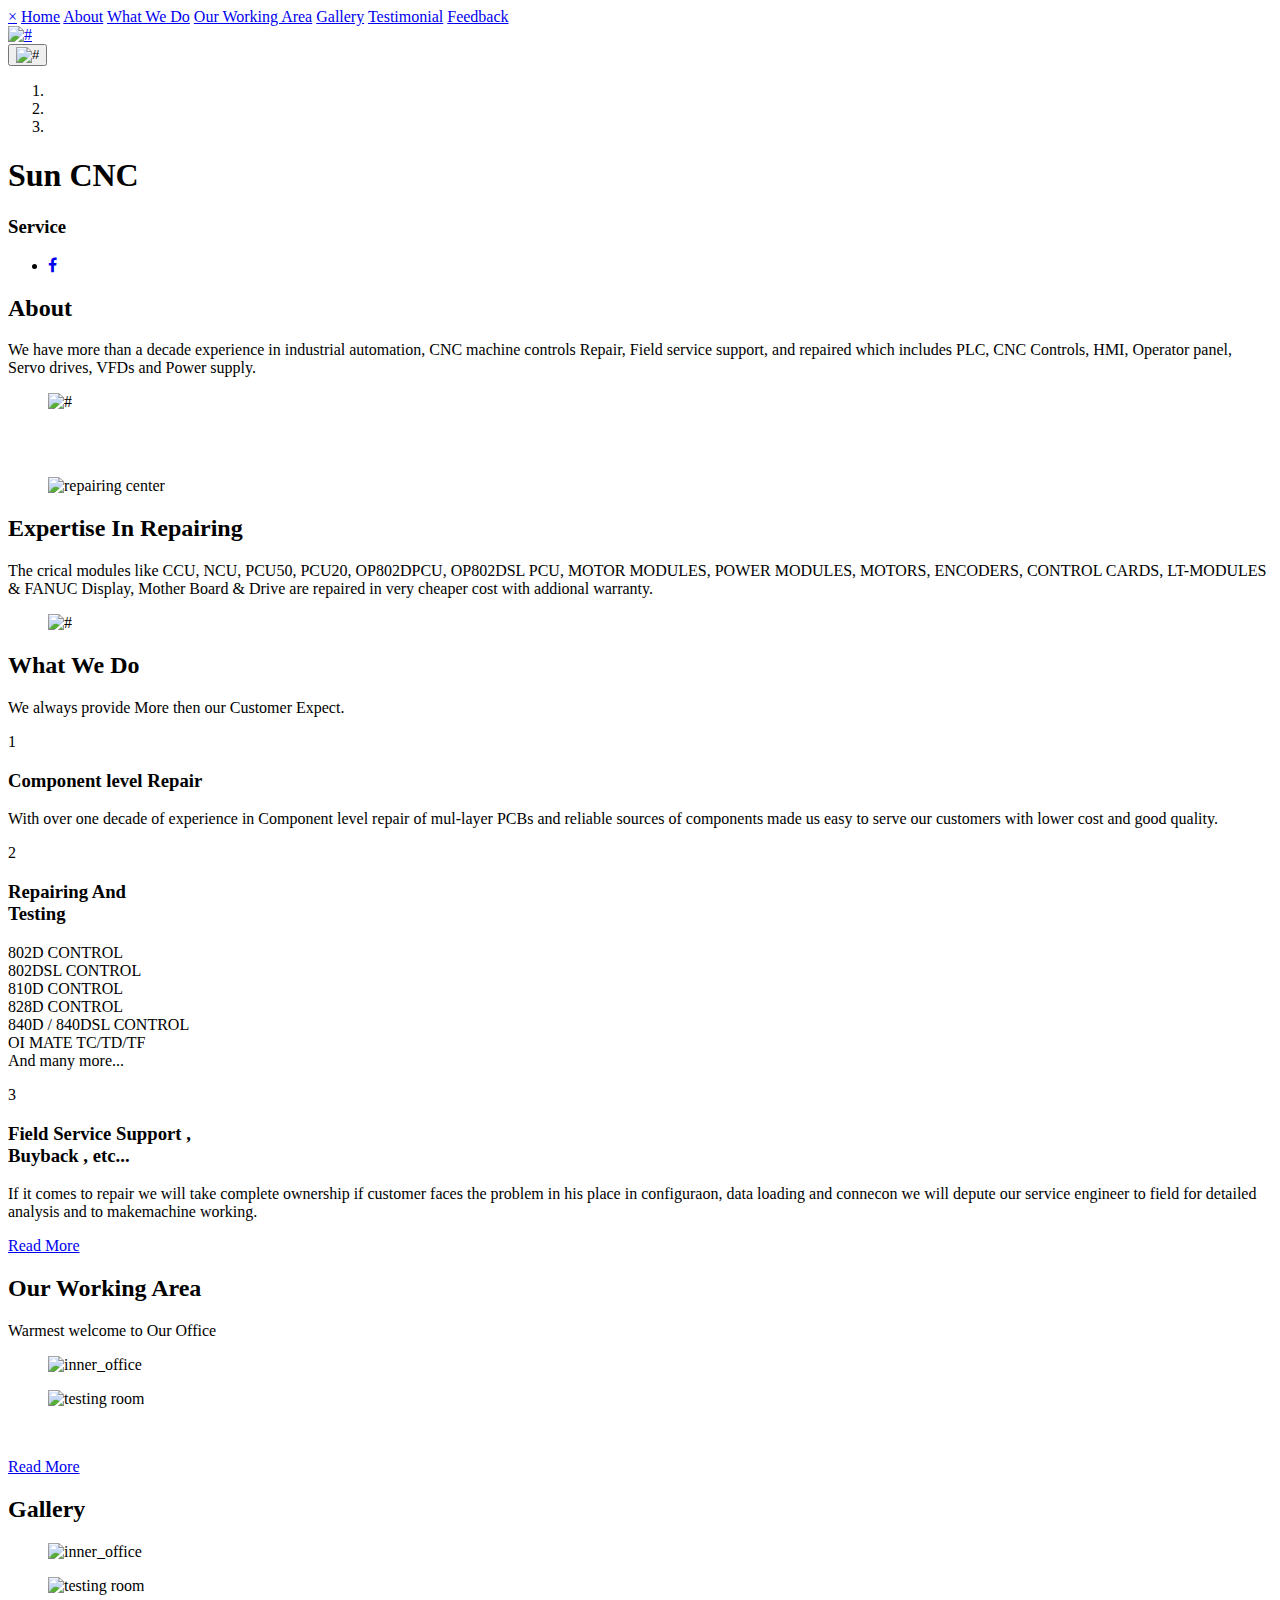
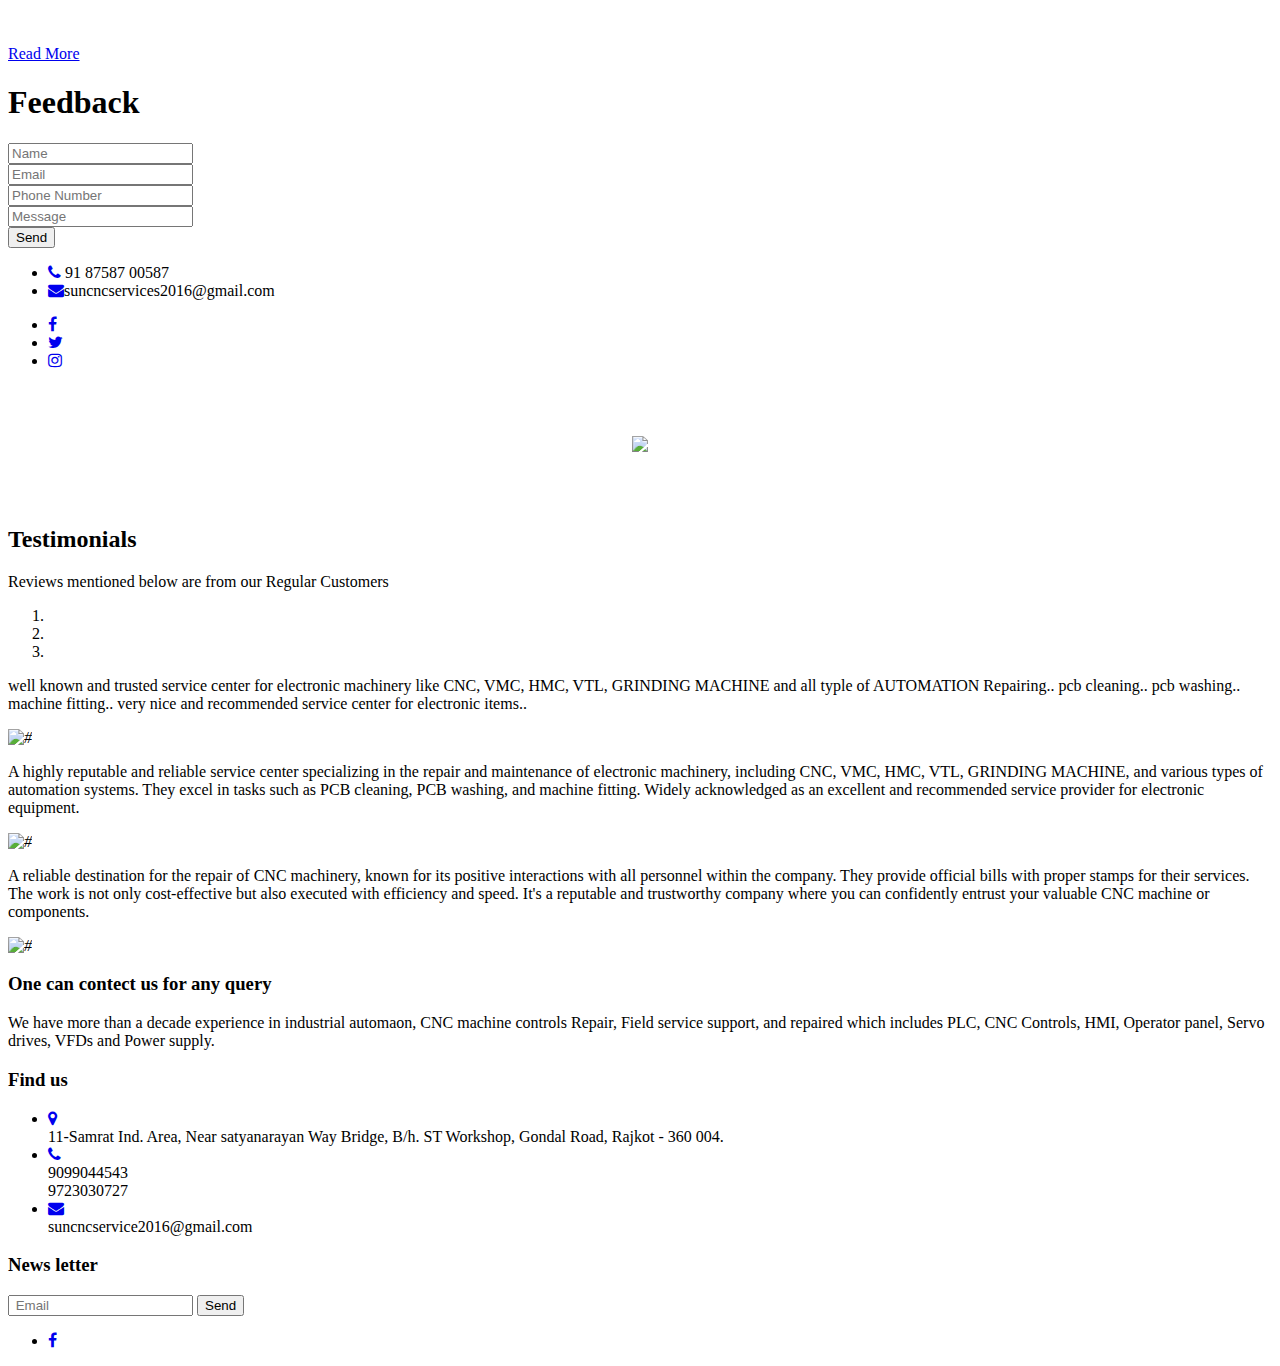
==== index.html @ 160f365e "index.html" ====
<!DOCTYPE html>
<html lang="en">
  <head>
    <!-- basic -->
    <meta charset="utf-8" />
    <meta http-equiv="X-UA-Compatible" content="IE=edge" />
    <!-- mobile metas -->
    <meta name="viewport" content="width=device-width, initial-scale=1" />
    <meta name="viewport" content="initial-scale=1, maximum-scale=1" />
    <!-- site metas -->
    <title>makar</title>
    <meta name="keywords" content="" />
    <meta name="description" content="" />
    <meta name="author" content="" />
    <!-- bootstrap css -->
    <link rel="stylesheet" href="css/bootstrap.min.css" />
    <!-- style css -->
    <link rel="stylesheet" href="css/style.css" />
    <!-- Responsive-->
    <link rel="stylesheet" href="css/responsive.css" />
    <!-- fevicon -->
    <link rel="icon" href="images/fevicon.png" type="image/gif" />
    <!-- Scrollbar Custom CSS -->
    <link rel="stylesheet" href="css/jquery.mCustomScrollbar.min.css" />
    <!-- Tweaks for older IEs-->
    <link
      rel="stylesheet"
      href="https://netdna.bootstrapcdn.com/font-awesome/4.0.3/css/font-awesome.css" />
    <link
      rel="stylesheet"
      href="https://cdnjs.cloudflare.com/ajax/libs/fancybox/2.1.5/jquery.fancybox.min.css"
      media="screen" />
    <!--[if lt IE 9]>
      <script src="https://oss.maxcdn.com/html5shiv/3.7.3/html5shiv.min.js"></script>
      <script src="https://oss.maxcdn.com/respond/1.4.2/respond.min.js"></script
    ><![endif]-->
  </head>
  <!-- body -->
  <body class="main-layout">
    <!-- loader  -->
    <!-- <div class="loader_bg">
         <div class="loader"><img src="images/loading.gif" alt="#" /></div>
      </div> -->
    <!-- end loader -->
    <div id="mySidepanel" class="sidepanel">
      <a href="javascript:void(0)" class="closebtn" onclick="closeNav()">×</a>
      <a href="index.html">Home</a>
      <a href="#about">About</a>
      <a href="#we_Do">What We Do</a>
      <a href="#team">Our Working Area</a>
      <a href="#we_Do1">Gallery</a>
      <a href="#testimonial">Testimonial</a>
      <a href="#contact">Feedback</a>
    </div>
    <!-- header -->
    <header>
      <!-- header inner -->
      <div class="header">
        <div class="container-fluid">
          <div class="row">
            <div class="col-xl-4 col-lg-4 col-md-4 col-sm-4">
              <div class="sea_icon d_none">
                <a href="#"><i aria-hidden="true"></i></a>
              </div>
            </div>
            <div class="col-xl-4 col-lg-4 col-md-4 col-sm-4 col logo_section">
              <div class="full">
                <div class="center-desk">
                  <div class="logo">
                    <a href="index.html"
                      ><img src="images/scs_logo-rbg.png" alt="#"
                    /></a>
                  </div>
                </div>
              </div>
            </div>
            <div class="col-xl-4 col-lg-4 col-md-4 col-sm-4">
              <div class="right_bottun">
                <button class="openbtn" onclick="openNav()">
                  <img src="images/menu_icon.png" alt="#" />
                </button>
              </div>
            </div>
          </div>
        </div>
      </div>
    </header>
    <!-- end header inner -->
    <!-- end header -->
    <!-- banner -->
    <section class="banner_main">
      <div id="banner1" class="carousel slide" data-ride="carousel">
        <ol class="carousel-indicators">
          <li data-target="#banner1" data-slide-to="0" class="active"></li>
          <li data-target="#banner1" data-slide-to="1"></li>
          <li data-target="#banner1" data-slide-to="2"></li>
        </ol>
        <div class="carousel-inner">
          <div class="carousel-item active">
            <div class="container">
              <div class="carousel-caption">
                <div class="text-bg">
                  <h1>Sun CNC</h1>
                  <h3>Service</h3>
                  <!-- <a class="read_more" href="#">About Us</a> -->
                  <ul class="social_team">
                    <li>
                      <a href="https://www.facebook.com/SUN.CNC.SERVICE/"
                        ><i class="fa fa-facebook" aria-hidden="true"></i
                      ></a>
                    </li>
                  </ul>
                </div>
              </div>
            </div>
          </div>
        </div>
      </div>
    </section>
    <!-- end banner -->
    <!-- about section -->
    <div id="about" class="about">
      <div class="container">
        <div class="row">
          <div class="col-md-5">
            <div class="row">
              <div class="col-md-12">
                <div class="titlepage">
                  <h2>About</h2>
                  <p>
                    We have more than a decade experience in industrial
                    automation, CNC machine controls Repair, Field service
                    support, and repaired which includes PLC, CNC Controls, HMI,
                    Operator panel, Servo drives, VFDs and Power supply.
                  </p>
                </div>
              </div>
              <div class="col-md-12">
                <div class="about_img">
                  <figure><img src="images/drive3.png" alt="#" /></figure>
                </div>
              </div>
            </div>
          </div>
          <div class="col-md-7">
            <div class="about_right">
              <figure>
                <img
                  src="images/partners.JPG"
                  alt="repairing center"
                  style="width: auto; height: 497px; margin-top: 50px" />
              </figure>
            </div>
          </div>
        </div>
      </div>
    </div>
    <!-- about section -->
    <!-- software section -->
    <div class="software">
      <div class="container-fluid">
        <div class="row d_flex">
          <div class="col-md-6">
            <div class="titlepage">
              <h2>Expertise In Repairing</h2>
              <p>
                The crical modules like CCU, NCU, PCU50, PCU20, OP802DPCU,
                OP802DSL PCU, MOTOR MODULES, POWER MODULES, MOTORS, ENCODERS,
                CONTROL CARDS, LT-MODULES & FANUC Display, Mother Board & Drive
                are repaired in very cheaper cost with addional warranty.
              </p>
              <!-- <a class="read_more" href="#">Click here</a> -->
            </div>
          </div>
          <div class="col-md-6 padding_right2">
            <div class="software_img">
              <figure><img src="images/repairing_center.JPG" alt="#" /></figure>
            </div>
          </div>
        </div>
      </div>
    </div>
    <!-- software section -->
    <!-- We Do section -->
    <div id="we_Do" class="we_do">
      <div class="container">
        <div class="row">
          <div class="col-md-12">
            <div class="titlepage">
              <h2>What We Do</h2>
              <p>We always provide More then our Customer Expect.</p>
            </div>
          </div>
        </div>
        <div class="row">
          <div class="col-md-4">
            <div id="hover_color" class="we_box">
              <span>1</span>
              <h3>Component level Repair</h3>
              <p>
                With over one decade of experience in Component level repair of
                mul-layer PCBs and reliable sources of components made us easy
                to serve our customers with lower cost and good quality.
              </p>
            </div>
          </div>
          <div class="col-md-4">
            <div id="hover_color" class="we_box">
              <span>2</span>
              <h3>
                Repairing And <br />
                Testing
              </h3>
              <p>
                802D CONTROL<br />
                802DSL CONTROL <br />
                810D CONTROL <br />
                828D CONTROL <br />
                840D / 840DSL CONTROL <br />OI MATE TC/TD/TF<br />
                And many more...
              </p>
            </div>
          </div>
          <div class="col-md-4">
            <div id="hover_color" class="we_box">
              <span>3</span>
              <h3>
                Field Service Support , <br />
                Buyback , etc...
              </h3>
              <p>
                If it comes to repair we will take complete ownership if
                customer faces the problem in his place in configuraon, data
                loading and connecon we will depute our service engineer to
                field for detailed analysis and to makemachine working.
              </p>
            </div>
          </div>
          <div class="col-md-12">
            <a class="read_more" href="ourwork.html">Read More</a>
          </div>
        </div>
      </div>
    </div>
    <!-- end We Do section -->
    <!-- Our  team section -->
    <div id="team" class="team">
      <div class="container">
        <div class="row">
          <div class="col-md-12">
            <div class="titlepage">
              <h2>Our Working Area</h2>
              <p>Warmest welcome to Our Office</p>
            </div>
          </div>
        </div>
        <div class="row">
          <div class="col-md-4">
            <div class="team_box">
              <figure>
                <img src="images/inner_office.jpg" alt="inner_office" />
              </figure>
            </div>
          </div>
          <div class="col-md-4">
            <div class="team_box">
              <figure>
                <img src="images/testing.jpg" alt="testing room" />
              </figure>
            </div>
          </div>
          <div class="col-md-4">
            <div class="team_box">
              <figure><img src="images/office2.jpg" alt="" /></figure>
            </div>
          </div>
          <div class="col-md-12">
            <a class="read_more" href="gallary.html">Read More</a>
          </div>
        </div>
      </div>
    </div>
    <!-- end Our  team section -->
    <!-- Gallary section -->
    <div id="we_Do1" class="we_do">
      <div class="container">
        <div class="row">
          <div class="col-md-12">
            <div class="titlepage">
              <h2>Gallery</h2>
            </div>
          </div>
        </div>
        <div class="row">
          <div class="col-md-4">
            <div class="team_box">
              <figure>
                <img src="images/inner_office.jpg" alt="inner_office" />
              </figure>
            </div>
          </div>
          <div class="col-md-4">
            <div class="team_box">
              <figure>
                <img src="images/testing.jpg" alt="testing room" />
              </figure>
            </div>
          </div>
          <div class="col-md-4">
            <div class="team_box">
              <figure><img src="images/office2.jpg" alt="" /></figure>
            </div>
          </div>
          <div class="col-md-12">
            <a class="read_more" href="gallary.html#gallary1">Read More</a>
          </div>
        </div>
      </div>
    </div>
    <!-- end Gallary section -->
    <!-- contact section -->
    <div id="contact" class="contact">
      <div class="con_bg">
        <h1>Feedback</h1>
        <div class="container-fluid">
          <div class="row">
            <div class="col-md-6">
              <form id="request" class="main_form">
                <div class="row">
                  <div class="col-md-12">
                    <input
                      class="contactus"
                      placeholder="Name"
                      type="type"
                      name="Name" />
                  </div>
                  <div class="col-md-12">
                    <input
                      class="contactus"
                      placeholder="Email"
                      type="type"
                      name="Email" />
                  </div>
                  <div class="col-md-12">
                    <input
                      class="contactus"
                      placeholder="Phone Number"
                      type="type"
                      name="Phone Number" />
                  </div>
                  <div class="col-md-12">
                    <input
                      class="contactusmess"
                      placeholder="Message"
                      type="type"
                      Message="Name" />
                  </div>
                  <div class="col-md-12">
                    <button class="send_btn">Send</button>
                  </div>
                  <div class="col-md-12">
                    <ul class="location_form">
                      <li>
                        <a href="#"
                          ><i class="fa fa-phone" aria-hidden="true"></i
                        ></a>
                        91 87587 00587
                      </li>
                      <li>
                        <a href="#"
                          ><i class="fa fa-envelope" aria-hidden="true"></i></a
                        >suncncservices2016@gmail.com
                      </li>
                    </ul>
                  </div>
                  <div class="col-md-12">
                    <ul class="social_icon">
                      <li>
                        <a href="#"
                          ><i class="fa fa-facebook" aria-hidden="true"></i
                        ></a>
                      </li>
                      <li>
                        <a href="#"
                          ><i class="fa fa-twitter" aria-hidden="true"></i
                        ></a>
                      </li>
                      <li>
                        <a href="#"
                          ><i class="fa fa-instagram" aria-hidden="true"></i
                        ></a>
                      </li>
                    </ul>
                  </div>
                </div>
              </form>
            </div>
            <div class="col-md-6 padding_right2">
              <div class="container" style="text-align: center">
                <img
                  src="images/testing.jpg"
                  style="height: 670px; padding: 50px" />
              </div>
            </div>
          </div>
        </div>
      </div>
    </div>
    <!-- end contact section -->
    <!-- testimonial section -->
    <div id="testimonial" class="testimonial">
      <div class="container">
        <div class="row">
          <div class="col-md-12">
            <div class="titlepage">
              <h2>Testimonials</h2>
              <p>Reviews mentioned below are from our Regular Customers</p>
            </div>
          </div>
        </div>
        <div class="row">
          <div class="col-md-12">
            <div
              id="myCarousel"
              class="carousel slide testimonial_Carousel"
              data-ride="carousel">
              <ol class="carousel-indicators">
                <li
                  data-target="#myCarousel"
                  data-slide-to="0"
                  class="active"></li>
                <li data-target="#myCarousel" data-slide-to="1"></li>
                <li data-target="#myCarousel" data-slide-to="2"></li>
              </ol>
              <div class="carousel-inner">
                <div class="carousel-item active">
                  <div class="container">
                    <div class="carousel-caption">
                      <div class="row">
                        <div class="col-md-12">
                          <div class="testimonial_box">
                            <p>
                              well known and trusted service center for
                              electronic machinery like CNC, VMC, HMC, VTL,
                              GRINDING MACHINE and all typle of AUTOMATION
                              Repairing.. pcb cleaning.. pcb washing.. machine
                              fitting.. very nice and recommended service center
                              for electronic items..
                            </p>
                            <i><img src="images/test.png" alt="#" /></i>
                          </div>
                        </div>
                      </div>
                    </div>
                  </div>
                </div>
                <div class="carousel-item">
                  <div class="container">
                    <div class="carousel-caption">
                      <div class="row">
                        <div class="col-md-12">
                          <div class="testimonial_box">
                            <p>
                              A highly reputable and reliable service center
                              specializing in the repair and maintenance of
                              electronic machinery, including CNC, VMC, HMC,
                              VTL, GRINDING MACHINE, and various types of
                              automation systems. They excel in tasks such as
                              PCB cleaning, PCB washing, and machine fitting.
                              Widely acknowledged as an excellent and
                              recommended service provider for electronic
                              equipment.
                            </p>
                            <i><img src="images/test.png" alt="#" /></i>
                          </div>
                        </div>
                      </div>
                    </div>
                  </div>
                </div>
                <div class="carousel-item">
                  <div class="container">
                    <div class="carousel-caption">
                      <div class="row">
                        <div class="col-md-12">
                          <div class="full cross_layout">
                            <div class="testimonial_box">
                              <p>
                                A reliable destination for the repair of CNC
                                machinery, known for its positive interactions
                                with all personnel within the company. They
                                provide official bills with proper stamps for
                                their services. The work is not only
                                cost-effective but also executed with efficiency
                                and speed. It's a reputable and trustworthy
                                company where you can confidently entrust your
                                valuable CNC machine or components.
                              </p>
                              <i><img src="images/test.png" alt="#" /></i>
                            </div>
                          </div>
                        </div>
                      </div>
                    </div>
                  </div>
                </div>
              </div>
              <!-- <a
                class="carousel-control-prev"
                href="#myCarousel"
                role="button"
                data-slide="prev">
                <i class="fa fa-angle-left"></i>
              </a>
              <a
                class="carousel-control-next"
                href="#myCarousel"
                role="button"
                data-slide="next">
                <i class="fa fa-angle-right"></i>
              </a> -->
            </div>
          </div>
        </div>
      </div>
    </div>
    <!-- end testimonial section -->
    <!--  footer -->
    <footer>
      <div class="footer">
        <div class="container">
          <div class="row">
            <div class="col-md-4">
              <h3>One can contect us for any query</h3>
              <p>
                We have more than a decade experience in industrial automaon,
                CNC machine controls Repair, Field service support, and repaired
                which includes PLC, CNC Controls, HMI, Operator panel, Servo
                drives, VFDs and Power supply.
              </p>
            </div>
            <div class="col-md-4">
              <div class="fid_box">
                <h3>Find us</h3>
                <ul class="location_icon">
                  <li>
                    <a href="#"
                      ><i class="fa fa-map-marker" aria-hidden="true"></i></a
                    ><br />
                    11-Samrat Ind. Area, Near satyanarayan Way Bridge, B/h. ST
                    Workshop, Gondal Road, Rajkot - 360 004.
                  </li>
                  <li>
                    <a href="#"
                      ><i class="fa fa-phone" aria-hidden="true"></i></a
                    ><br />
                    9099044543<br />
                    9723030727
                  </li>
                  <li>
                    <a href="#"
                      ><i class="fa fa-envelope" aria-hidden="true"></i></a
                    ><br />
                    suncncservice2016@gmail.com
                  </li>
                </ul>
              </div>
            </div>
            <div class="col-md-4">
              <div class="fid_box">
                <h3>News letter</h3>
                <form class="news_form">
                  <input
                    class="letter_form"
                    placeholder=" Email"
                    type="text"
                    name="Email" />
                  <button class="sumbit">Send</button>
                </form>
                <ul class="social_icon">
                  <li>
                    <a href="https://www.facebook.com/SUN.CNC.SERVICE/"
                      ><i class="fa fa-facebook" aria-hidden="true"></i
                    ></a>
                  </li>
                </ul>
              </div>
            </div>
          </div>
        </div>
      </div>
    </footer>
    <!-- end footer -->
    <!-- Javascript files-->
    <script src="js/jquery.min.js"></script>
    <script src="js/popper.min.js"></script>
    <script src="js/bootstrap.bundle.min.js"></script>
    <script src="js/jquery-3.0.0.min.js"></script>
    <!-- sidebar -->
    <script src="js/jquery.mCustomScrollbar.concat.min.js"></script>
    <script src="js/custom.js"></script>
    <script>
      function openNav() {
        document.getElementById("mySidepanel").style.width = "250px";
      }

      function closeNav() {
        document.getElementById("mySidepanel").style.width = "0";
      }
    </script>
  </body>
</html>
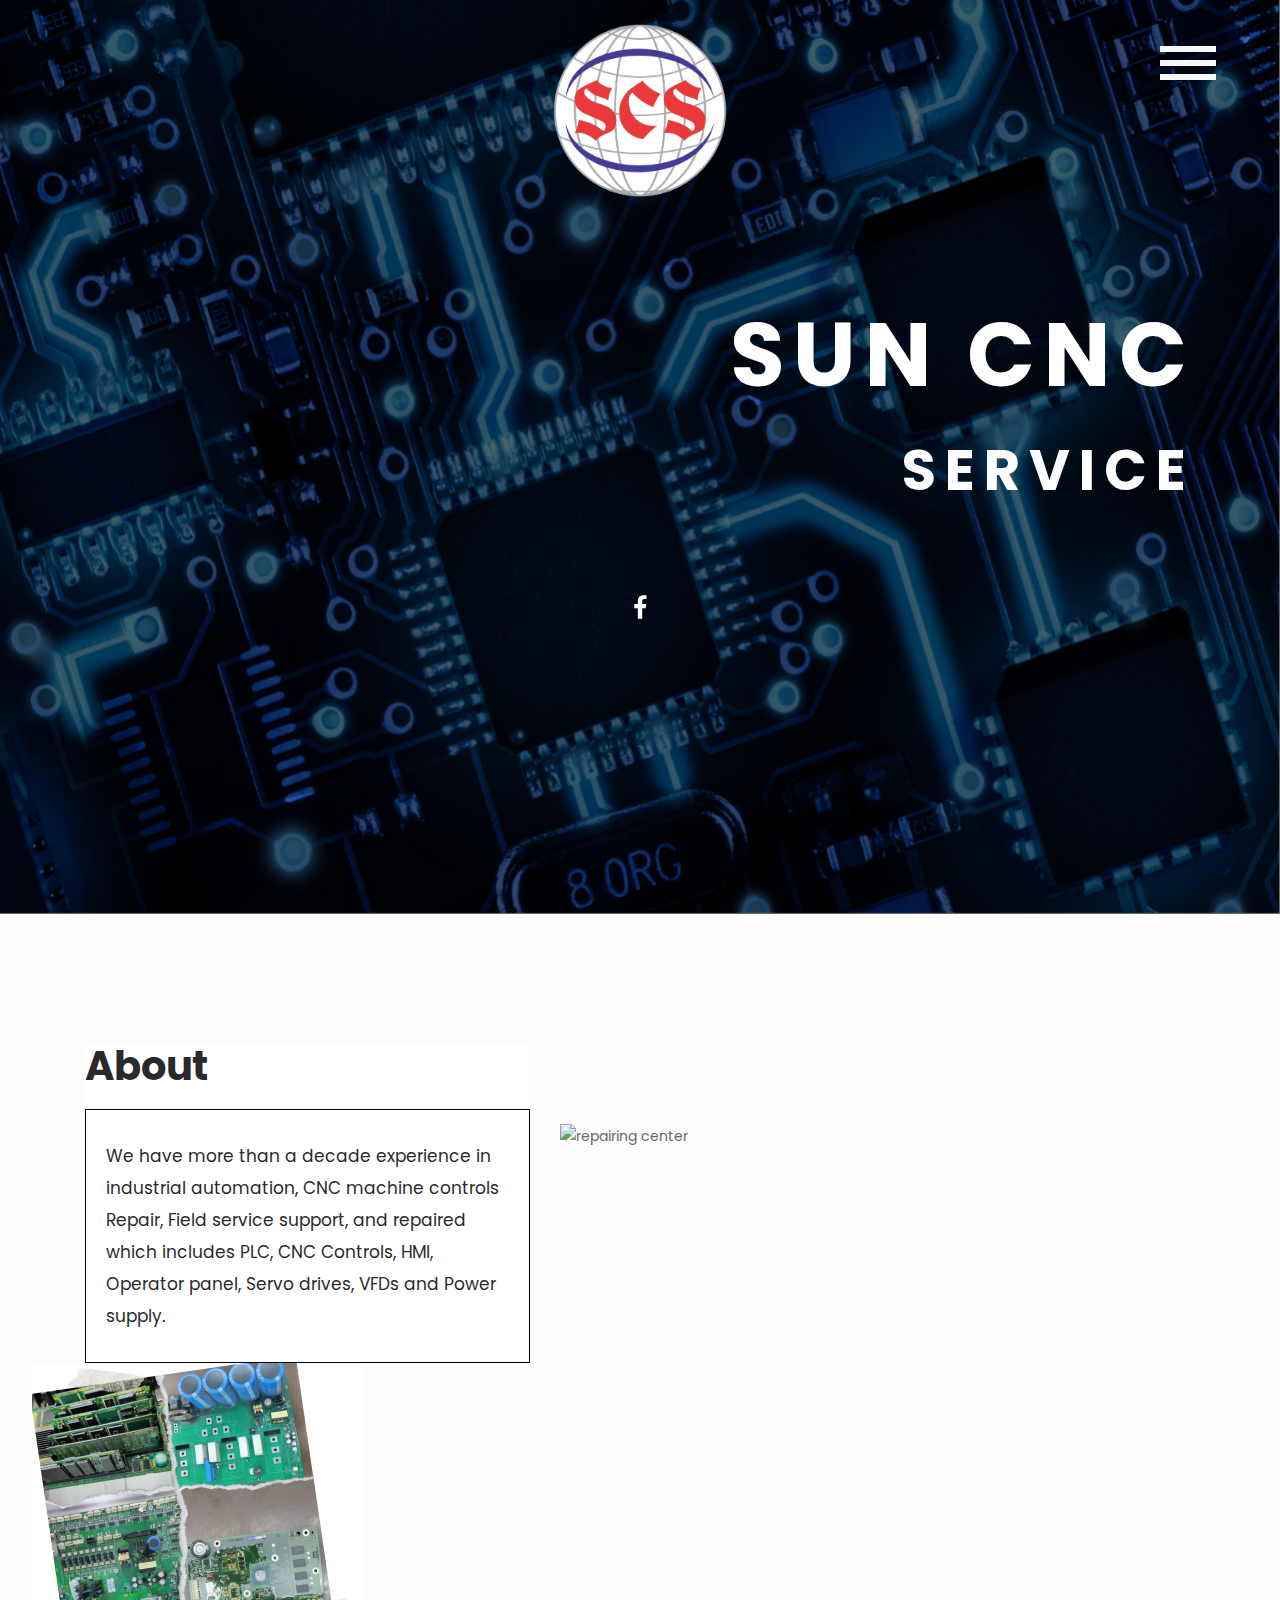
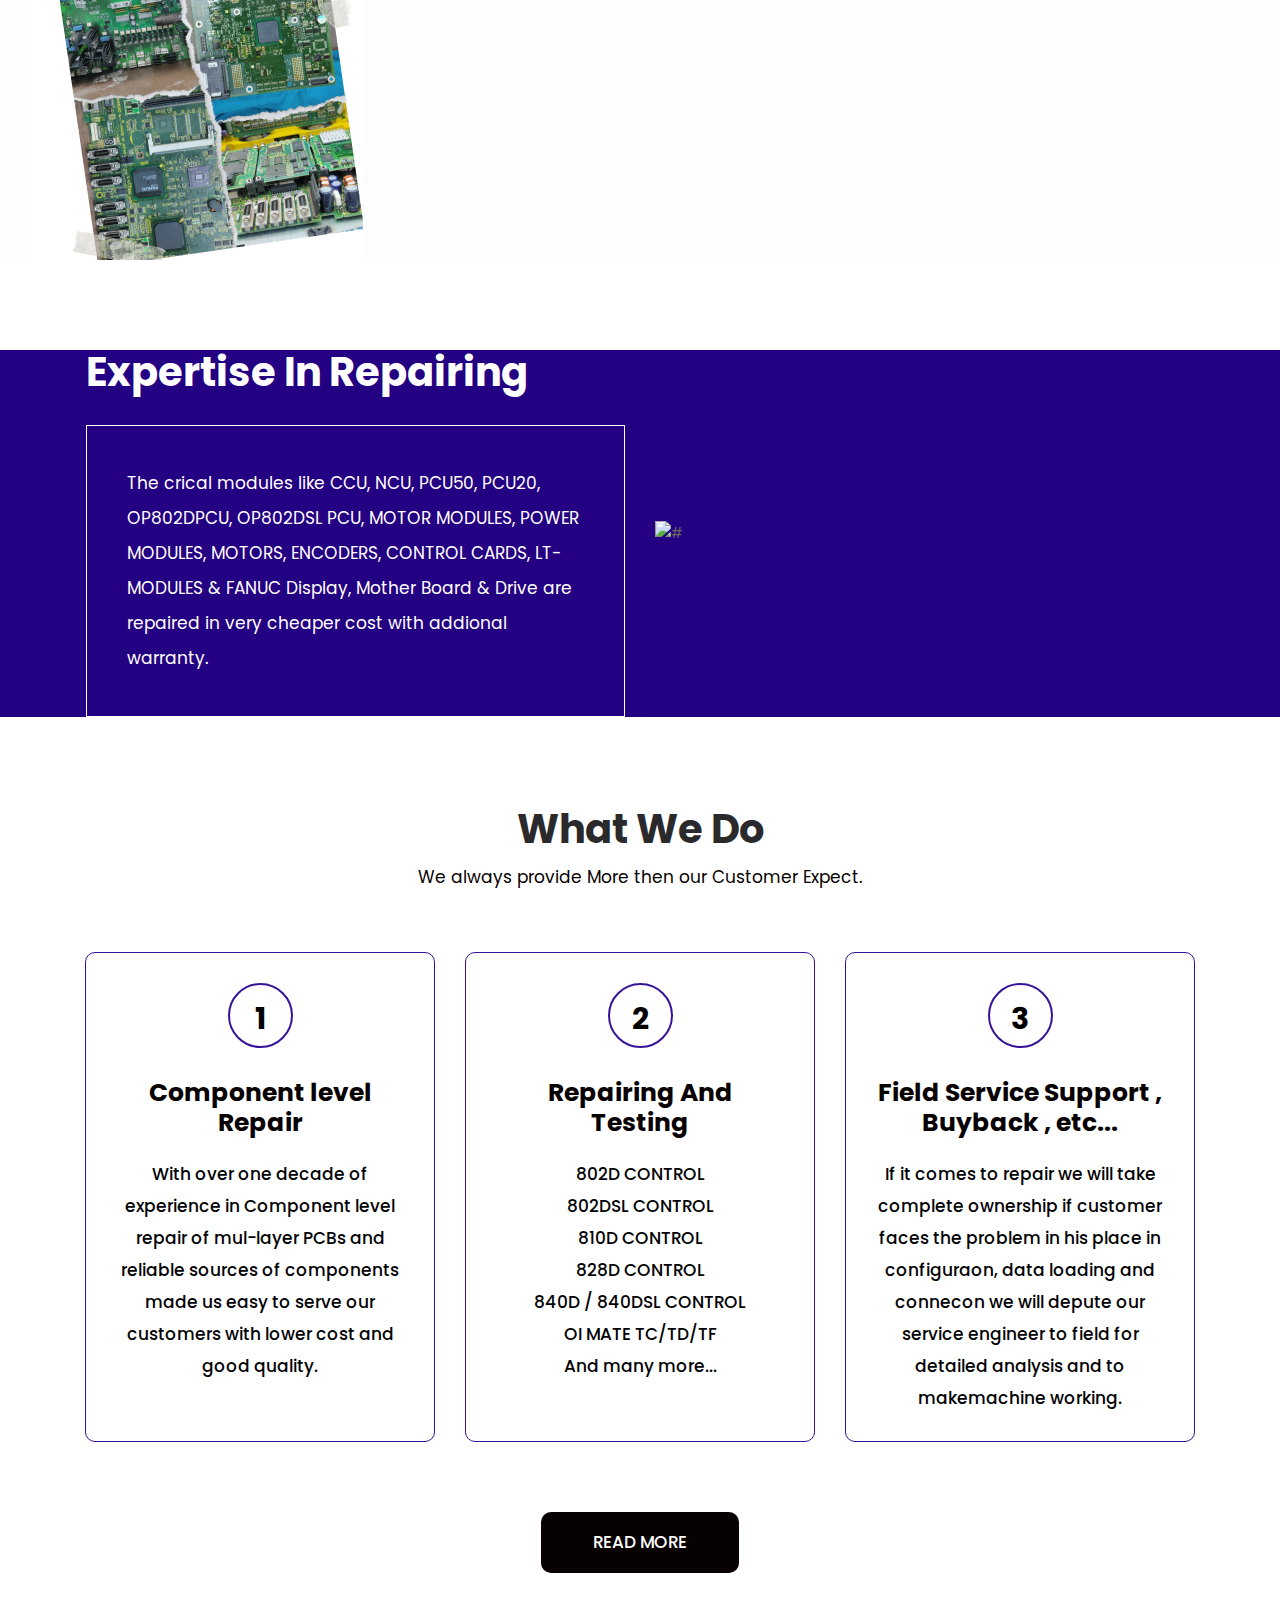
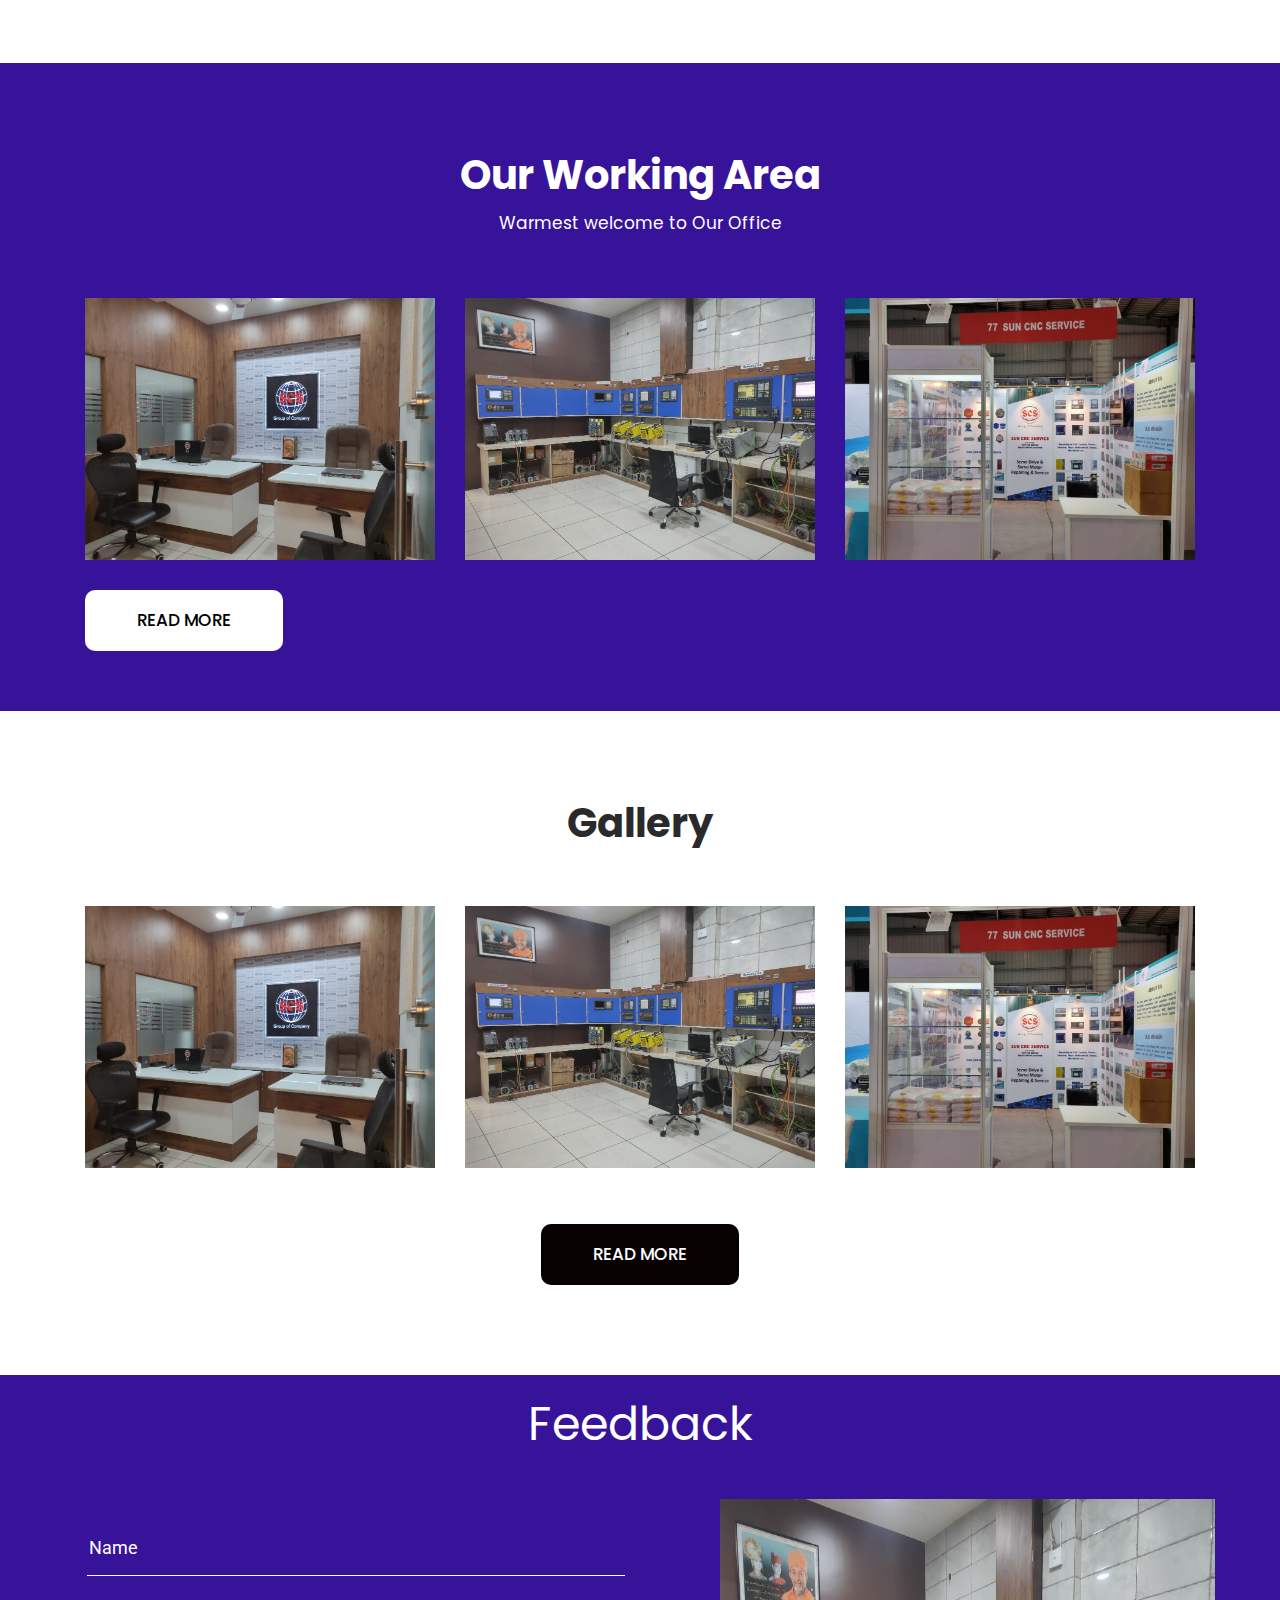
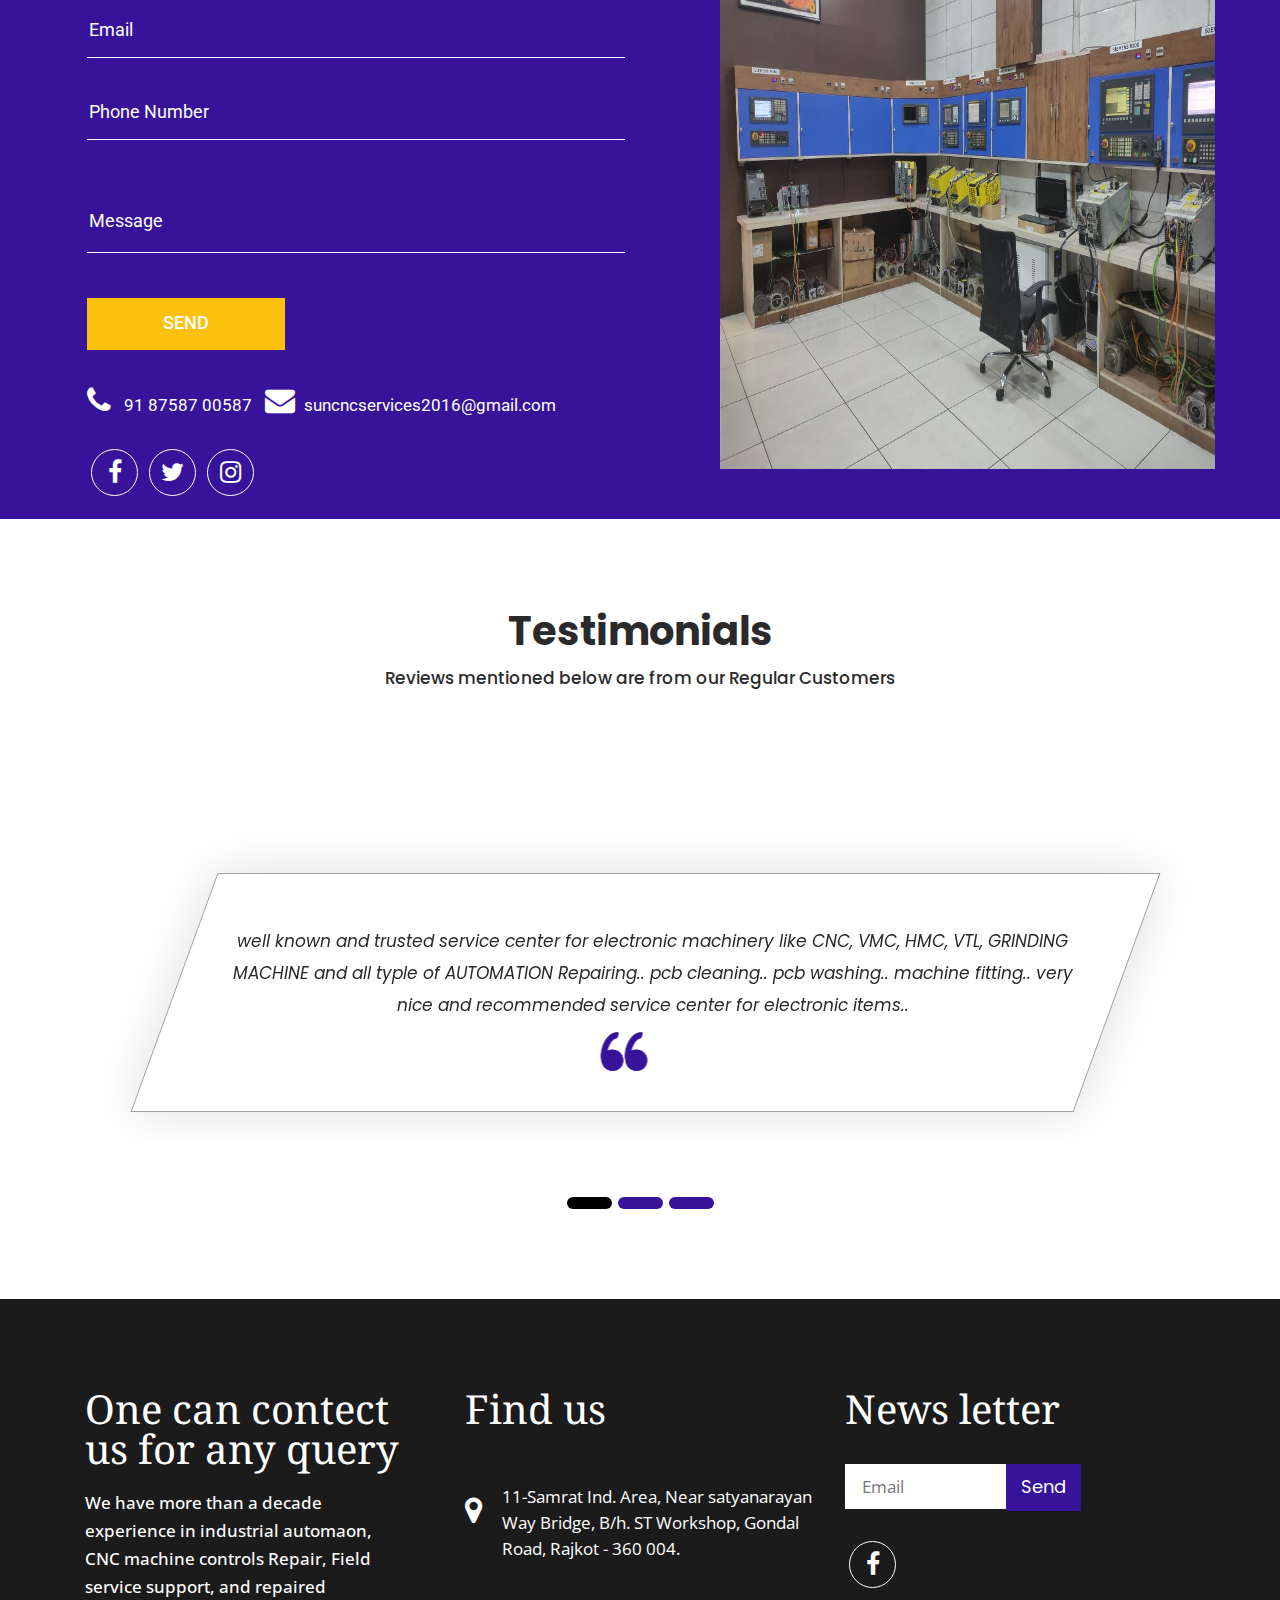
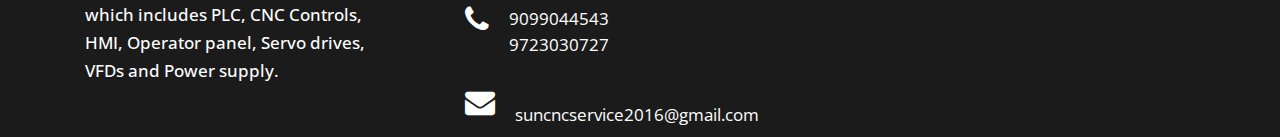
==== commit dd2dfcb6: "index.html" ====
--- a/index.html
+++ b/index.html
@@ -8,7 +8,7 @@
     <meta name="viewport" content="width=device-width, initial-scale=1" />
     <meta name="viewport" content="initial-scale=1, maximum-scale=1" />
     <!-- site metas -->
-    <title>makar</title>
+    <title>Sun Service</title>
     <meta name="keywords" content="" />
     <meta name="description" content="" />
     <meta name="author" content="" />
@@ -148,7 +148,7 @@
                 <img
                   src="images/partners.JPG"
                   alt="repairing center"
-                  style="width: auto; height: 497px; margin-top: 50px" />
+                  style="width: auto; height: auto; margin-top: 50px" />
               </figure>
             </div>
           </div>
--- a/css/style.css
+++ b/css/style.css
@@ -0,0 +1,1219 @@
+/*--------------------------------------------------------------------- File Name: style.css ---------------------------------------------------------------------*/
+
+/*--------------------------------------------------------------------- import Fonts ---------------------------------------------------------------------*/
+
+@import url("https://fonts.googleapis.com/css?family=Noto+Serif:400,700&display=swap");
+@import url("https://fonts.googleapis.com/css?family=Poppins:100,100i,200,200i,300,300i,400,400i,500,500i,600,600i,700,700i,800,800i,900,900i");
+@import url("https://fonts.googleapis.com/css?family=Roboto:300,400,500,700,700i,900&display=swap");
+@import url("https://fonts.googleapis.com/css?family=Open+Sans:400,600,700,800,800i&display=swap");
+
+/*****---------------------------------------- 1) font-family: 'Rajdhani', sans-serif;
+ 2) font-family: 'Poppins', sans-serif;
+ ----------------------------------------*****/
+
+/*--------------------------------------------------------------------- import Files ---------------------------------------------------------------------*/
+
+@import url(css/animate.min.css);
+@import url(css/normalize.css);
+@import url(css/icomoon.css);
+@import url(css/font-awesome.min.css);
+@import url(css/meanmenu.css);
+@import url(css/owl.carousel.min.css);
+@import url(css/swiper.min.css);
+@import url(css/slick.css);
+@import url(css/jquery.fancybox.min.css);
+@import url(css/jquery-ui.css);
+@import url(css/nice-select.css);
+
+/*--------------------------------------------------------------------- skeleton ---------------------------------------------------------------------*/
+
+* {
+  box-sizing: border-box !important;
+}
+
+html {
+  scroll-behavior: smooth;
+}
+
+body {
+  color: #666666;
+  font-size: 14px;
+  font-family: "Poppins", sans-serif;
+  line-height: 1.80857;
+  font-weight: normal;
+}
+
+a {
+  color: #1f1f1f;
+  text-decoration: none !important;
+  outline: none !important;
+  -webkit-transition: all 0.3s ease-in-out;
+  -moz-transition: all 0.3s ease-in-out;
+  -ms-transition: all 0.3s ease-in-out;
+  -o-transition: all 0.3s ease-in-out;
+  transition: all 0.3s ease-in-out;
+}
+
+h1,
+h2,
+h3,
+h4,
+h5,
+h6 {
+  letter-spacing: 0;
+  font-weight: normal;
+  position: relative;
+  padding: 0 0 10px 0;
+  font-weight: normal;
+  line-height: normal;
+  color: #111111;
+  margin: 0;
+}
+
+h1 {
+  font-size: 24px;
+}
+
+h2 {
+  font-size: 18px;
+}
+
+h3 {
+  font-size: 18px;
+}
+
+h4 {
+  font-size: 16px;
+}
+
+h5 {
+  font-size: 14px;
+}
+
+h6 {
+  font-size: 13px;
+}
+
+*,
+*::after,
+*::before {
+  -webkit-box-sizing: border-box;
+  -moz-box-sizing: border-box;
+  box-sizing: border-box;
+}
+
+h1 a,
+h2 a,
+h3 a,
+h4 a,
+h5 a,
+h6 a {
+  color: #212121;
+  text-decoration: none !important;
+  opacity: 1;
+}
+
+button:focus {
+  outline: none;
+}
+
+ul,
+li,
+ol {
+  margin: 0px;
+  padding: 0px;
+  list-style: none;
+}
+
+p {
+  margin: 0px;
+  font-weight: 500;
+  font-size: 15px;
+  line-height: 24px;
+}
+
+a {
+  color: #222222;
+  text-decoration: none;
+  outline: none !important;
+}
+
+a,
+.btn {
+  text-decoration: none !important;
+  outline: none !important;
+  -webkit-transition: all 0.3s ease-in-out;
+  -moz-transition: all 0.3s ease-in-out;
+  -ms-transition: all 0.3s ease-in-out;
+  -o-transition: all 0.3s ease-in-out;
+  transition: all 0.3s ease-in-out;
+}
+
+img {
+  max-width: 100%;
+  height: auto;
+}
+
+:focus {
+  outline: 0;
+}
+
+.btn-custom {
+  margin-top: 20px;
+  background-color: transparent !important;
+  border: 2px solid #ddd;
+  padding: 12px 40px;
+  font-size: 16px;
+}
+
+.lead {
+  font-size: 18px;
+  line-height: 30px;
+  color: #767676;
+  margin: 0;
+  padding: 0;
+}
+
+.form-control:focus {
+  border-color: #ffffff !important;
+  box-shadow: 0 0 0 0.2rem rgba(255, 255, 255, 0.25);
+}
+
+.navbar-form input {
+  border: none !important;
+}
+
+.badge {
+  font-weight: 500;
+}
+
+blockquote {
+  margin: 20px 0 20px;
+  padding: 30px;
+}
+
+button {
+  border: 0;
+  margin: 0;
+  padding: 0;
+  cursor: pointer;
+}
+
+.full {
+  float: left;
+  width: 100%;
+}
+
+.full {
+  width: 100%;
+  float: left;
+  margin: 0;
+  padding: 0;
+}
+
+/**-- heading section --**/
+
+/*---------------------------- preloader area ----------------------------*/
+
+.loader_bg {
+  position: fixed;
+  z-index: 9999999;
+  background: #fff;
+  width: 100%;
+  height: 100%;
+}
+
+.loader {
+  height: 100%;
+  width: 100%;
+  position: absolute;
+  left: 0;
+  top: 0;
+  display: flex;
+  justify-content: center;
+  align-items: center;
+}
+
+.loader img {
+  width: 280px;
+}
+
+/*-- header area --*/
+
+/*-- sidebar  navigation--*/
+
+.sidepanel {
+  width: 0;
+  position: fixed;
+  z-index: 9999;
+  height: 100%;
+  top: 0;
+  left: 0;
+  background-color: #070101;
+  overflow-x: hidden;
+  transition: 0.5s;
+  padding-top: 60px;
+}
+
+.sidepanel a {
+  padding: 8px 8px 8px 32px;
+  text-decoration: none;
+  font-size: 18px;
+  color: #fff;
+  display: block;
+  transition: 0.3s;
+}
+
+.sidepanel a:hover {
+  color: #fcc10e;
+}
+
+.sidepanel .closebtn {
+  position: absolute;
+  top: 0;
+  right: 25px;
+  font-size: 36px;
+}
+
+.openbtn {
+  font-size: 20px;
+  cursor: pointer;
+  background-color: transparent;
+  padding: 10px 15px;
+  border: none;
+}
+
+/*-- marker-end sidebar  navigation--*/
+
+.sea_icon a {
+  color: #8c8c8c !important;
+}
+
+.right_bottun {
+  float: right;
+}
+
+.header {
+  width: 100%;
+  padding: 30px 30px;
+  background: transparent;
+  position: absolute;
+  z-index: 999;
+}
+
+.logo {
+  text-align: center;
+  margin-top: -33px !important;
+  max-width: 200px;
+  padding: 15px 0 28px 0;
+  margin: 0 auto;
+}
+
+/** banner section **/
+
+.banner_main {
+  background: url(../images/saas2.png);
+  padding: 310px 0px 0px 0px;
+  background-size: 100% 100%;
+  background-repeat: no-repeat;
+  min-height: 914px;
+}
+
+.text-bg {
+  text-align: center;
+}
+
+.text-bg h1 {
+  color: #fff;
+  font-size: 89px;
+  line-height: 91px;
+  padding-bottom: 45px;
+  font-weight: bold;
+  text-transform: uppercase;
+  letter-spacing: 8px;
+  text-align: right;
+  animation-name: example;
+  animation-duration: 3s;
+  animation-fill-mode: both;
+}
+
+.text-bg h3 {
+  color: #fff;
+  font-weight: bold;
+  font-size: 56px;
+  line-height: 50px;
+  text-transform: uppercase;
+  letter-spacing: 9px;
+  text-align: right;
+  animation-name: example;
+  animation-duration: 5s;
+  /* animation-delay: 3s; */
+  animation-fill-mode: both;
+}
+@keyframes example {
+  from {
+    top: 200px;
+    color: rgb(0, 0, 0);
+  }
+  to {
+    top: 0px;
+    color: rgb(255, 255, 255);
+  }
+}
+.text-bg ul.social_team {
+  margin-top: 90px;
+}
+
+.text-bg ul.social_team li a {
+  color: #fff;
+}
+
+.text-bg .read_more {
+  margin-top: 90px !important;
+  color: #1a1a1a !important;
+  font-weight: 500;
+  display: block;
+  margin: 0 auto;
+}
+
+.text-bg .read_more:hover {
+  background: #d4f0ff;
+  color: #000 !important;
+}
+
+#banner1 .carousel-caption {
+  position: inherit;
+  padding: 0;
+}
+
+#banner1 .carousel-indicators {
+  display: none;
+}
+
+#banner1 .carousel-control-prev,
+#banner1 .carousel-control-next {
+  width: 40px;
+  height: 40px;
+  background: transparent;
+  opacity: 1;
+  font-size: 30px;
+  color: #858686;
+  border-radius: 60px;
+  top: 100%;
+}
+
+#banner1 .carousel-control-prev:hover,
+#banner1 .carousel-control-next:hover,
+#banner1 .carousel-control-prev:focus,
+#banner1 .carousel-control-next:focus {
+  color: #f6f8f7;
+}
+
+#banner1 a.carousel-control-prev {
+  position: absolute;
+  left: inherit;
+  right: 60px;
+}
+
+#banner1 a.carousel-control-next {
+  position: absolute;
+  right: 20px;
+  bottom: 10px;
+}
+
+/** end banner section **/
+
+.titlepage h2 {
+  font-size: 40px;
+  color: #2a2a2c;
+  line-height: 45px;
+  font-weight: bold;
+  padding: 0;
+}
+
+.d_flex {
+  display: flex;
+  align-items: center;
+  flex-wrap: wrap;
+}
+
+.read_more {
+  font-size: 17px;
+  background-color: #fff;
+  color: #000;
+  padding: 15px 0px;
+  width: 100%;
+  max-width: 198px;
+  text-align: center;
+  display: inline-block;
+  transition: ease-in all 0.5s;
+  font-weight: 500;
+  border-radius: 10px;
+  text-transform: uppercase;
+}
+
+.read_more:hover {
+  background: #03cafc;
+  color: #fff !important;
+  transition: ease-in all 0.5s;
+}
+
+/** about section **/
+
+.about {
+  padding: 130px 0 0px 0;
+  background-color: #fdfdfd;
+}
+
+.about .about_img {
+  margin-left: -76px;
+}
+
+.about_right {
+  padding-top: 30px;
+}
+
+.about_right figure {
+  margin: 0;
+}
+
+.about_right figure img {
+  width: 100%;
+}
+
+.about .about_img figure {
+  margin: 0;
+}
+
+.about .titlepage {
+  background: #fff;
+}
+
+.about .titlepage p {
+  border: #000 solid 1px;
+  padding: 30px 20px;
+  color: #2a2a2c;
+  font-size: 17px;
+  line-height: 32px;
+  font-weight: 400;
+  margin-top: 20px;
+}
+
+.about .read_more {
+  border: #1a1a1a solid 2px;
+  color: #1a1a1a;
+  font-weight: 500;
+  margin-top: 44px;
+}
+
+/** end about section **/
+
+/** software section **/
+
+.software {
+  background-color: #240082;
+  margin-top: 90px;
+}
+
+.software .titlepage h2 {
+  color: #fff;
+}
+
+.software .software_img figure {
+  margin: 0;
+}
+
+.software .software_img figure img {
+  height: 660px;
+  width:100%;
+}
+
+.software .titlepage {
+  max-width: 539px;
+  width: 100%;
+  float: right;
+}
+
+.software .titlepage p {
+  color: #fff;
+  font-size: 17px;
+  line-height: 35px;
+  font-weight: 400;
+  margin-top: 30px;
+  border: #fff solid 1px;
+  padding: 40px 40px;
+}
+
+.software .read_more {
+  margin-top: 50px;
+}
+
+.software .read_more:hover {
+  background-color: #fcc10e;
+}
+
+/** end software section **/
+
+/** We Do section **/
+
+.we_do {
+  background-color: #fff;
+  padding-top: 90px;
+}
+
+.we_do .titlepage {
+  text-align: center;
+  padding-bottom: 60px;
+}
+
+.we_do .titlepage p {
+  font-size: 17px;
+  line-height: 30px;
+  font-weight: 400;
+  padding-top: 10px;
+  color: #070101;
+}
+
+.we_do .we_box {
+  padding: 30px 30px 60px 30px;
+  text-align: center;
+  border: #37139a solid 1px;
+  border-radius: 10px;
+  transition: ease-in all 0.5s;
+  margin-bottom: 30px;
+  height: 490px;
+}
+
+.we_do .we_box span {
+  font-weight: bold;
+  font-size: 30px;
+  color: #000000;
+  border: #37139a solid 2px;
+  width: 65px;
+  height: 65px;
+  display: block;
+  margin: 0 auto;
+  line-height: 67px;
+  border-radius: 44px;
+  background-color: #fff;
+  transition: ease-in all 0.5s;
+}
+
+.we_do .we_box h3 {
+  padding: 30px 0px 20px 0px;
+  color: #070101;
+  font-size: 25px;
+  line-height: 30px;
+  font-weight: bold;
+  transition: ease-in all 0.5s;
+}
+
+.we_do .we_box p {
+  font-size: 17px;
+  color: #010103;
+  line-height: 32px;
+  transition: ease-in all 0.5s;
+}
+
+#hover_color:hover.we_box {
+  background-color: #37139a;
+  transition: ease-in all 0.5s;
+}
+
+#hover_color:hover.we_box span {
+  color: #37139a;
+  transition: ease-in all 0.5s;
+}
+
+#hover_color:hover.we_box h3 {
+  color: #fff;
+  transition: ease-in all 0.5s;
+}
+
+#hover_color:hover.we_box p {
+  color: #fff;
+  transition: ease-in all 0.5s;
+}
+
+.we_do .read_more {
+  margin-top: 40px !important;
+  margin: 0 auto;
+  display: block;
+  background-color: #070101;
+  color: #fff;
+}
+
+.we_do .read_more:hover {
+  background-color: #fcc10e;
+}
+
+/** end We Do section **/
+
+/** Our  team section **/
+
+.team {
+  background: #37139a;
+  margin-top: 90px;
+  padding: 90px 0 60px 0;
+}
+.gallary {
+  margin-top: 90px;
+  padding: 90px 0 60px 0;
+}
+.gallary1 {
+  margin-top: 90px;
+  padding: 90px 0 60px 0;
+}
+
+.team .titlepage {
+  text-align: center;
+  padding-bottom: 60px;
+}
+.gallary .titlepage {
+  text-align: center;
+  padding-bottom: 60px;
+}
+.gallary1 .titlepage {
+  text-align: center;
+  padding-bottom: 60px;
+}
+
+.team .titlepage h2 {
+  color: #fff;
+}
+
+.team .titlepage p {
+  font-size: 17px;
+  line-height: 30px;
+  font-weight: 400;
+  padding-top: 10px;
+  color: #fff;
+}
+.gallary .titlepage p {
+  font-size: 17px;
+  line-height: 30px;
+  font-weight: 400;
+  padding-top: 10px;
+}
+
+.gallary .team_box {
+  text-align: center;
+  margin-bottom: 30px;
+}
+.gallary1 .titlepage p {
+  font-size: 17px;
+  line-height: 30px;
+  font-weight: 400;
+  padding-top: 10px;
+}
+
+.gallary1 .team_box {
+  text-align: center;
+  margin-bottom: 30px;
+}
+.middle {
+  position: absolute;
+  bottom: 30;
+  background: rgb(0, 0, 0);
+  background: rgba(0, 0, 0, 0.5); /* Black see-through */
+  color: #f1f1f1;
+  width: 92%;
+  transition: 0.5s ease;
+  opacity: 0;
+  color: white;
+  font-size: 20px;
+  padding: 20px;
+}
+
+.team_box:hover .middle {
+  opacity: 1;
+}
+.team .team_box {
+  text-align: center;
+  margin-bottom: 30px;
+}
+/* #video1:hover{
+     max-width: 100%;
+     max-height: 100%;
+     right: 0;
+     bottom: 0;
+} */
+.team .team_box figure {
+  margin: 0;
+}
+
+.social_box {
+  background: #fff;
+  margin: -67px 20px 0px 20px;
+  z-index: 999;
+  position: relative;
+  padding: 23px 0;
+}
+
+.team .social_box h3 {
+  color: #37139a;
+  font-size: 17px;
+  line-height: 20px;
+  padding: 12px 0px 9px 0px;
+}
+
+.team .social_box p {
+  color: #030108;
+  font-size: 16px;
+  line-height: 20px;
+  font-weight: 400;
+}
+
+ul.social_team li {
+  display: inline-block;
+}
+
+ul.social_team li a {
+  display: flex;
+  align-items: center;
+  justify-content: center;
+  font-size: 25px;
+  border-radius: 60px;
+  margin: 0 15px;
+  color: #37139a;
+}
+
+/** end Our  team section **/
+
+.we_do1 {
+  background-color: #fff;
+  padding-top: 90px;
+}
+
+.we_do1 .titlepage {
+  text-align: center;
+  padding-bottom: 60px;
+}
+
+.we_do1 .titlepage p {
+  font-size: 17px;
+  line-height: 30px;
+  font-weight: 400;
+  padding-top: 10px;
+  color: #070101;
+}
+
+.we_do1 .we_box {
+  padding: 30px 30px 60px 30px;
+  text-align: center;
+  border: #37139a solid 1px;
+  border-radius: 10px;
+  transition: ease-in all 0.5s;
+  margin-bottom: 30px;
+  height: 490px;
+}
+
+.we_do1 .we_box span {
+  font-weight: bold;
+  font-size: 30px;
+  color: #000000;
+  border: #37139a solid 2px;
+  width: 65px;
+  height: 65px;
+  display: block;
+  margin: 0 auto;
+  line-height: 67px;
+  border-radius: 44px;
+  background-color: #fff;
+  transition: ease-in all 0.5s;
+}
+
+.we_do1 .we_box h3 {
+  padding: 30px 0px 20px 0px;
+  color: #070101;
+  font-size: 25px;
+  line-height: 30px;
+  font-weight: bold;
+  transition: ease-in all 0.5s;
+}
+
+.we_do1 .we_box p {
+  font-size: 17px;
+  color: #010103;
+  line-height: 32px;
+  transition: ease-in all 0.5s;
+}
+
+#hover_color:hover.we_box {
+  background-color: #37139a;
+  transition: ease-in all 0.5s;
+}
+
+#hover_color:hover.we_box span {
+  color: #37139a;
+  transition: ease-in all 0.5s;
+}
+
+#hover_color:hover.we_box h3 {
+  color: #fff;
+  transition: ease-in all 0.5s;
+}
+
+#hover_color:hover.we_box p {
+  color: #fff;
+  transition: ease-in all 0.5s;
+}
+
+.we_do1 .read_more {
+  margin-top: 40px !important;
+  margin: 0 auto;
+  display: block;
+  background-color: #070101;
+  color: #fff;
+}
+
+.we_do1 .read_more:hover {
+  background-color: #fcc10e;
+}
+
+
+/** contact section **/
+
+.contact {
+  margin-top: 90px;
+  background: #fff;
+}
+
+.contact .titlepage {
+  text-align: center;
+  padding-bottom: 60px;
+}
+
+.contact .titlepage p {
+  font-size: 17px;
+  font-weight: 400;
+  padding-top: 10px;
+  color: #070101;
+}
+
+.con_bg {
+  background-color: #37139a;
+}
+.con_bg h1{
+  text-align: center;
+  font-size: 46px;
+  font-weight: 400;
+  padding-top: 15px;
+  margin-bottom: -20px;
+  color: #ffffff;
+}
+.padding_right2 {
+  padding-right: 0;
+}
+
+#map {
+  height: 100%;
+  min-height: 732px;
+}
+
+.main_form {
+  margin-top: 70px;
+  font-family: "Roboto", sans-serif;
+  max-width: 553px;
+  width: 100%;
+  float: right;
+  padding-left: 15px;
+}
+
+.main_form .contactus {
+  border-bottom: #ffffff solid 1px;
+  margin-bottom: 25px;
+  width: 100%;
+  height: 57px;
+  background: transparent;
+  color: #ffffff;
+  font-size: 18px;
+  font-weight: normal;
+  border-top: inherit;
+  border-left: inherit;
+  border-right: inherit;
+}
+
+.main_form .contactusmess {
+  border-bottom: #ffffff solid 1px;
+  margin-bottom: 25px;
+  width: 100%;
+  padding-top: 40px;
+  padding-bottom: 14px;
+  background: transparent;
+  color: #ffffff;
+  font-size: 18px;
+  font-weight: normal;
+  border-top: inherit;
+  border-left: inherit;
+  border-right: inherit;
+}
+
+.send_btn {
+  background: #fcc10e;
+  font-weight: 500;
+  font-size: 18px;
+  width: 198px;
+  color: #fff;
+  height: 52px;
+  margin-top: 20px;
+  transition: ease-in all 0.5s;
+  text-transform: uppercase;
+}
+
+.send_btn:hover {
+  background: #4b4b4c;
+  transition: ease-in all 0.5s;
+}
+
+#request *::placeholder {
+  color: #ffffff;
+  opacity: 1;
+}
+
+ul.location_form li {
+  font-size: 17px;
+  color: #fff;
+  text-align: left;
+  margin-top: 35px;
+  line-height: 26px;
+  display: inline-block;
+  padding-right: 10px;
+}
+
+ul.location_form li a {
+  font-size: 30px;
+  color: #fff;
+  line-height: 30px;
+  padding-right: 9px;
+}
+
+.main_form ul.social_icon li a:hover {
+  background-color: #fcc10e;
+}
+
+/** end contact section **/
+
+/** testimonial section **/
+
+.testimonial {
+  padding: 90px 0 70px 0;
+}
+
+.testimonial .titlepage {
+  text-align: center;
+  padding-bottom: 60px;
+}
+
+.testimonial .titlepage p {
+  color: #2a2a2c;
+  font-size: 17px;
+  line-height: 29px;
+  padding-top: 10px;
+}
+
+.testimonial_box h3 {
+  color: #2a2a2c;
+  font-size: 17px;
+  line-height: 24px;
+  margin-top: -8px;
+  font-weight: 600;
+  transform: skew(20deg);
+  float: left;
+  padding-left: 44px;
+}
+
+.testimonial_box p {
+  color: #2a2a2c;
+  font-size: 17px;
+  line-height: 32px;
+  transform: skew(20deg);
+  padding: 11px 43px;
+  display: inline-block;
+  font-style: italic;
+  font-weight: 400;
+}
+
+.testimonial_Carousel .carousel-caption {
+  position: inherit;
+  padding: 0;
+}
+
+.testimonial_box {
+  border: #a19f9e solid 1px;
+  padding: 40px 0px 40px 0px;
+  float: left;
+  text-align: center;
+  transform: skew(-20deg);
+  margin: 120px 63px 27px 74px;
+  box-shadow: 0px 0px 46px rgba(3, 3, 3, 0.13);
+}
+
+.blu {
+  color: #37139a;
+  text-transform: initial;
+  float: left;
+}
+
+.testimonial_box figure {
+  margin: 0;
+  float: left;
+  margin-top: -160px;
+  margin-left: -22px;
+  transform: skew(20deg);
+}
+
+.testimonial_box i img {
+  transform: skew(20deg);
+}
+
+#myCarousel .carousel-indicators {
+  bottom: -70px;
+}
+
+#myCarousel .carousel-indicators li {
+  width: 45px;
+  height: 12px;
+  border-radius: 20px;
+  background: #37139a;
+}
+
+#myCarousel .carousel-indicators .active {
+  background: #000000;
+}
+
+#myCarousel .carousel-control-prev,
+#myCarousel .carousel-control-next {
+  display: none;
+}
+
+/** end testimonial section **/
+
+/** footer **/
+
+.footer {
+  background: #1b1b1b;
+  padding-top: 90px;
+  margin-top: 90px;
+  text-align: center;
+}
+
+.footer h3 {
+  color: #fff;
+  font-size: 40px;
+  font-family: "Noto Serif", serif;
+  line-height: 40px;
+  text-align: left;
+  padding-bottom: 20px;
+}
+
+.footer p {
+  font-family: "Open Sans", sans-serif;
+  color: #fff;
+  font-size: 17px;
+  line-height: 28px;
+  text-align: left;
+  padding-right: 60px;
+}
+
+ul.location_icon {
+  font-family: "Open Sans", sans-serif;
+  text-align: center;
+}
+
+ul.location_icon li {
+  font-size: 17px;
+  color: #fff;
+  text-align: left;
+  padding: 9px 0px;
+  display: flex;
+  align-items: center;
+  line-height: 26px;
+}
+
+ul.location_icon li a {
+  font-size: 30px;
+  color: #fff;
+  line-height: 30px;
+  padding-right: 20px;
+}
+
+.news_form {
+  text-align: left;
+  margin-top: 15px;
+}
+
+.news_form .letter_form {
+  font-family: "Open Sans", sans-serif;
+  height: 45px;
+  width: 46%;
+  padding: 0 13px;
+  font-size: 17px;
+  border: inherit;
+}
+
+.news_form .sumbit {
+  padding: 7px 15px;
+  margin-left: -4px;
+  font-size: 18px;
+  background: #37139a;
+  color: #fff;
+}
+
+.news_form .sumbit:hover {
+  background-color: #000;
+}
+
+ul.social_icon {
+  padding-top: 30px;
+  float: left;
+  text-align: center;
+}
+
+ul.social_icon li {
+  display: inline-block;
+}
+
+ul.social_icon li a {
+  background: transparent;
+  border: #fff solid 1px;
+  width: 47px;
+  height: 47px;
+  display: flex;
+  align-items: center;
+  justify-content: center;
+  font-size: 25px;
+  border-radius: 60px;
+  margin: 0 4px;
+  color: #fff;
+}
+
+ul.social_icon li a:hover {
+  background-color: #37139a;
+}
+
+.copyright {
+  margin-top: 80px;
+  padding-bottom: 20px;
+  background: #fbfdfd;
+}
+
+.copyright p {
+  color: #292929;
+  font-size: 18px;
+  line-height: 22px;
+  text-align: center;
+  padding-top: 25px;
+  font-weight: normal;
+  padding-right: 0 !important;
+}
+
+.copyright a {
+  color: #292929;
+}
+
+.copyright a:hover {
+  color: #37139a;
+}
+
+/** end footer **/
--- a/css/responsive.css
+++ b/css/responsive.css
@@ -0,0 +1,221 @@
+
+
+/*--------------------------------------------------------------------- File Name: responsive.css ---------------------------------------------------------------------*/
+
+
+/*------------------------------------------------------------------- 991px x 768px ---------------------------------------------------------------------*/
+
+@media (min-width: 1200px) and (max-width: 1342px) {
+    .about .about_img {
+        margin-left: -53px;
+    }
+}
+
+@media (min-width: 992px) and (max-width: 1199px) {
+    .text-bg h1 {
+        font-size: 76px;
+        line-height: 72px;
+        letter-spacing: 60px;
+    }
+    .we_do .we_box h3 {
+        font-size: 19px;
+        line-height: 25px;
+    }
+    .main_form {
+        margin-top: 39px;
+    }
+    ul.location_icon li a {
+        padding-right: 13px;
+    }
+}
+
+@media (min-width: 768px) and (max-width: 991px) {
+    .navigation.navbar-dark .navbar-nav .nav-link {
+        padding: 0px 9px;
+    }
+    .text-bg h1 {
+        font-size: 58px;
+        letter-spacing: 43px;
+        line-height: 44px;
+    }
+    .text-bg span {
+        font-size: 46px;
+        letter-spacing: 56px;
+    }
+    .software .titlepage p {
+        font-size: 17px;
+        line-height: 31px;
+        margin-top: 16px;
+        padding: 20px 20px;
+    }
+    ul.social_team li a {
+        margin: 0 9px;
+    }
+    .main_form {
+        margin-top: 47px;
+    }
+    .footer h3 {
+        font-size: 35px;
+    }
+    ul.location_icon li {
+        padding: 9px 0px;
+       font-size: 15px;
+    }
+    ul.social_icon li a {
+        width: 41px;
+        font-size: 22px;
+        height: 41px;
+    }
+    .footer p {
+        padding-right: 21px;
+        font-size: 15px;
+    }
+    .news_form .letter_form {
+        width: 100%;
+    }
+    .news_form .sumbit {
+        margin-left: 0;
+        margin-top: 20px;
+    }
+    .we_do .we_box h3 {
+        font-size: 14px;
+        line-height: 17px;
+    }
+    .we_do .we_box p {
+        font-size: 13px;
+        line-height: 26px;
+    }
+}
+
+@media (min-width: 576px) and (max-width: 767px) {
+    .text-bg h1 {
+        font-size: 48px;
+        letter-spacing: 35px;
+        line-height: 51px;
+    }
+    .text-bg span {
+        font-size: 41px;
+        letter-spacing: 46px;
+    }
+    .titlepage h2 {
+        font-size: 31px;
+    }
+    .software .titlepage h2 {
+        padding-top: 50px;
+    }
+    .software .read_more {
+        margin-bottom: 30px;
+    }
+    .social_box {
+        margin-top: -67px !important;
+        max-width: 308px;
+        margin: 0 auto;
+    }
+    .testimonial_box {
+        margin: 120px 0px 27px 0px;
+        padding: 40px 0px 40px 8px;
+    }
+    .testimonial_box,
+    .testimonial_box figure,
+    .testimonial_box h3,
+    .testimonial_box p,
+    .testimonial_box i img {
+        transform: skew(0deg);
+    }
+    .footer h3 {
+        padding-top: 20px;
+    }
+    .padding_right2 {
+        padding-right: 0;
+        padding-left: 0;
+    }
+    .map_section {
+        margin-top: 30px;
+    }
+}
+
+@media (max-width: 575px) {
+    .header {
+        padding: 30px 0px 15px 0px;
+    }
+    .logo {
+        border: inherit;
+        float: left;
+        margin-top: 0px !important;
+    }
+    .banner_main {
+        padding: 249px 0px 0px 0px;
+        min-height: 750px;
+    }
+    .text-bg h1 {
+        font-size: 36px;
+        letter-spacing: 12px;
+        padding-bottom: 20px;
+        line-height: 32px;
+    }
+    .text-bg span {
+        font-size: 29px;
+        letter-spacing: 26px;
+        line-height: 30px;
+    }
+    .titlepage h2 {
+        font-size: 28px;
+    }
+    .about .about_img {
+        margin-left: 0px;
+    }
+    .software .software_img figure img {
+        height: 360px;
+    }
+    .software .titlepage h2 {
+        padding-top: 50px;
+    }
+    .software .read_more {
+        margin-bottom: 30px;
+    }
+    .we_do .we_box p {
+        font-size: 16px;
+        line-height: 30px;
+    }
+    .social_box {
+        margin-top: -67px !important;
+        max-width: 250px;
+        margin: 0 auto;
+    }
+    .testimonial_box {
+        margin: 120px 0px 27px 0px;
+        padding: 40px 0px 40px 8px;
+    }
+    .testimonial_box p {
+        font-size: 15px;
+        padding: 11px 9px;
+        line-height: 30px;
+    }
+    .testimonial_box,
+    .testimonial_box figure,
+    .testimonial_box h3,
+    .testimonial_box p,
+    .testimonial_box i img {
+        transform: skew(0deg);
+    }
+    .footer h3 {
+        padding-top: 20px;
+    }
+    .padding_right2 {
+        padding-right: 0;
+        padding-left: 0;
+    }
+    .map_section {
+        margin-top: 30px;
+    }
+    ul.location_icon li {
+        font-size: 16px;
+    }
+    .d_none {
+        display: none;
+    }
+    .right_bottun {
+        margin-top: -105px;
+    }
+}
+
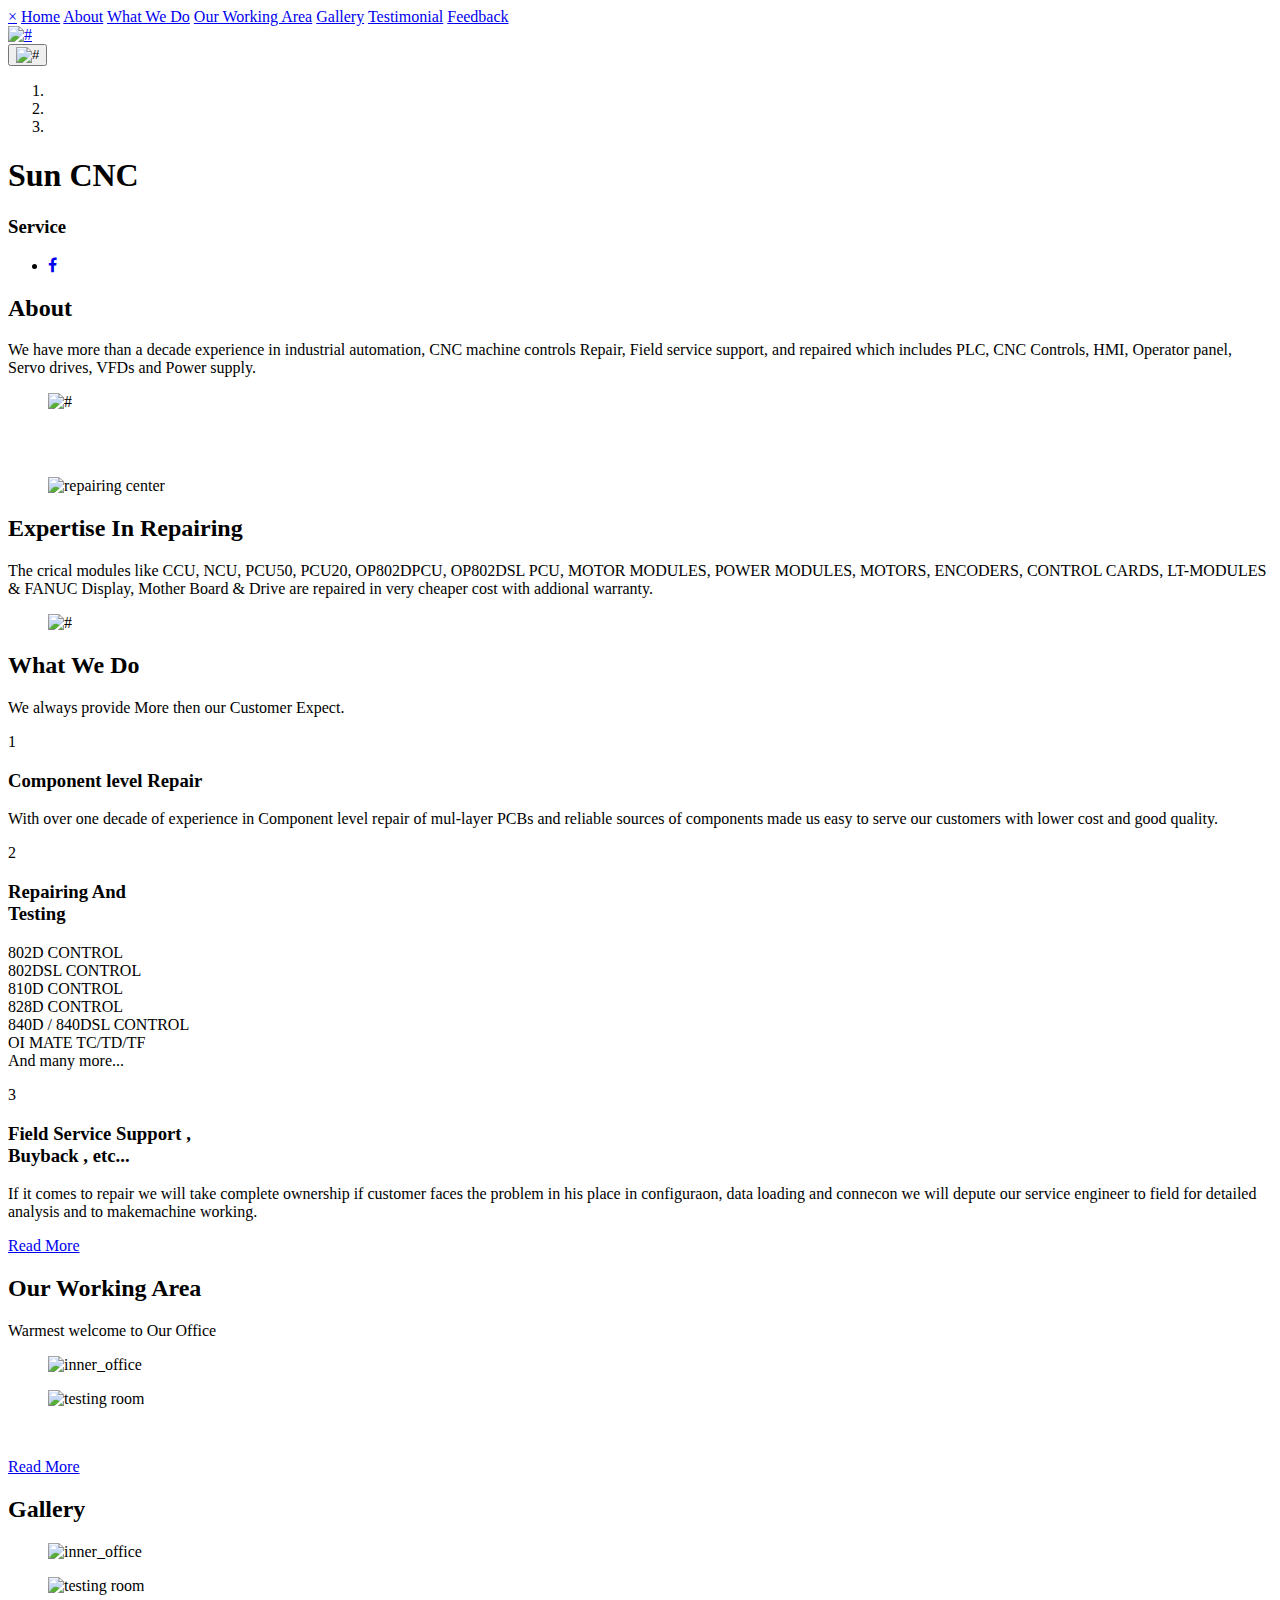
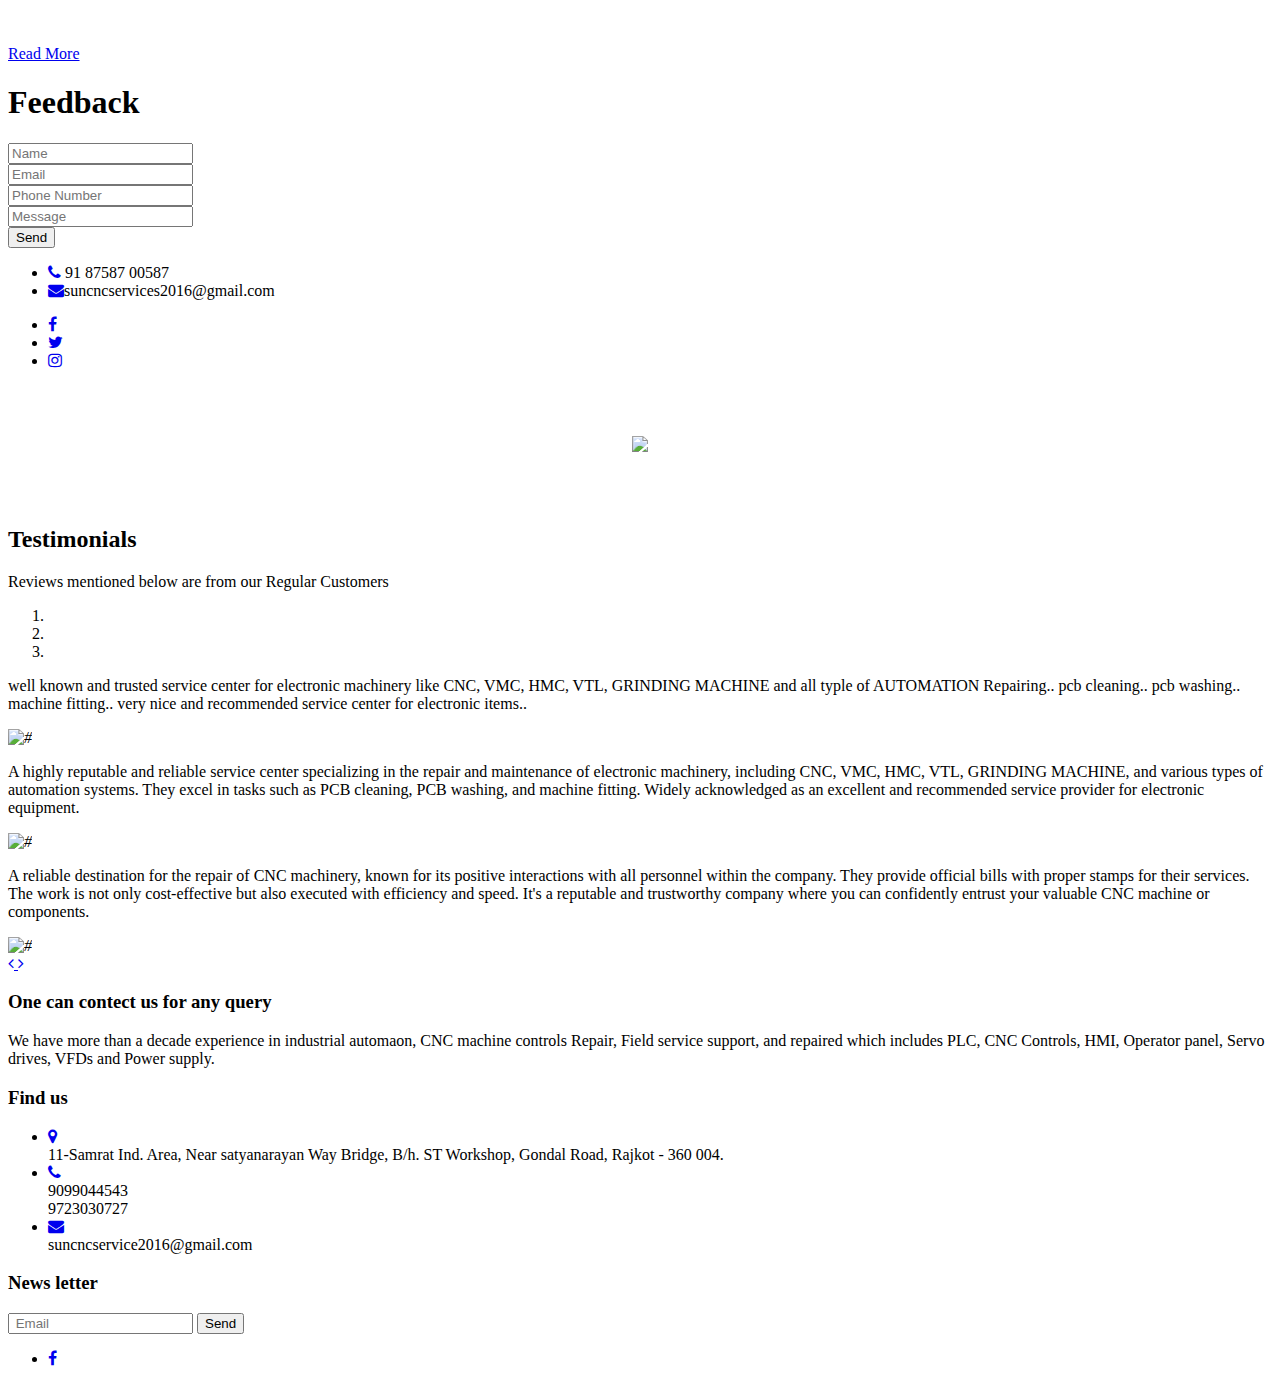
==== commit 00daa0d1: "index add" ====
--- a/index.html
+++ b/index.html
@@ -8,7 +8,7 @@
     <meta name="viewport" content="width=device-width, initial-scale=1" />
     <meta name="viewport" content="initial-scale=1, maximum-scale=1" />
     <!-- site metas -->
-    <title>Sun Service</title>
+    <title>makar</title>
     <meta name="keywords" content="" />
     <meta name="description" content="" />
     <meta name="author" content="" />
@@ -19,7 +19,7 @@
     <!-- Responsive-->
     <link rel="stylesheet" href="css/responsive.css" />
     <!-- fevicon -->
-    <link rel="icon" href="images/fevicon.png" type="image/gif" />
+    <link rel="icon" href="images/scs_logo-rbg.png" type="image/gif" />
     <!-- Scrollbar Custom CSS -->
     <link rel="stylesheet" href="css/jquery.mCustomScrollbar.min.css" />
     <!-- Tweaks for older IEs-->
@@ -505,7 +505,7 @@
                   </div>
                 </div>
               </div>
-              <!-- <a
+              <a
                 class="carousel-control-prev"
                 href="#myCarousel"
                 role="button"
@@ -518,7 +518,7 @@
                 role="button"
                 data-slide="next">
                 <i class="fa fa-angle-right"></i>
-              </a> -->
+              </a>
             </div>
           </div>
         </div>
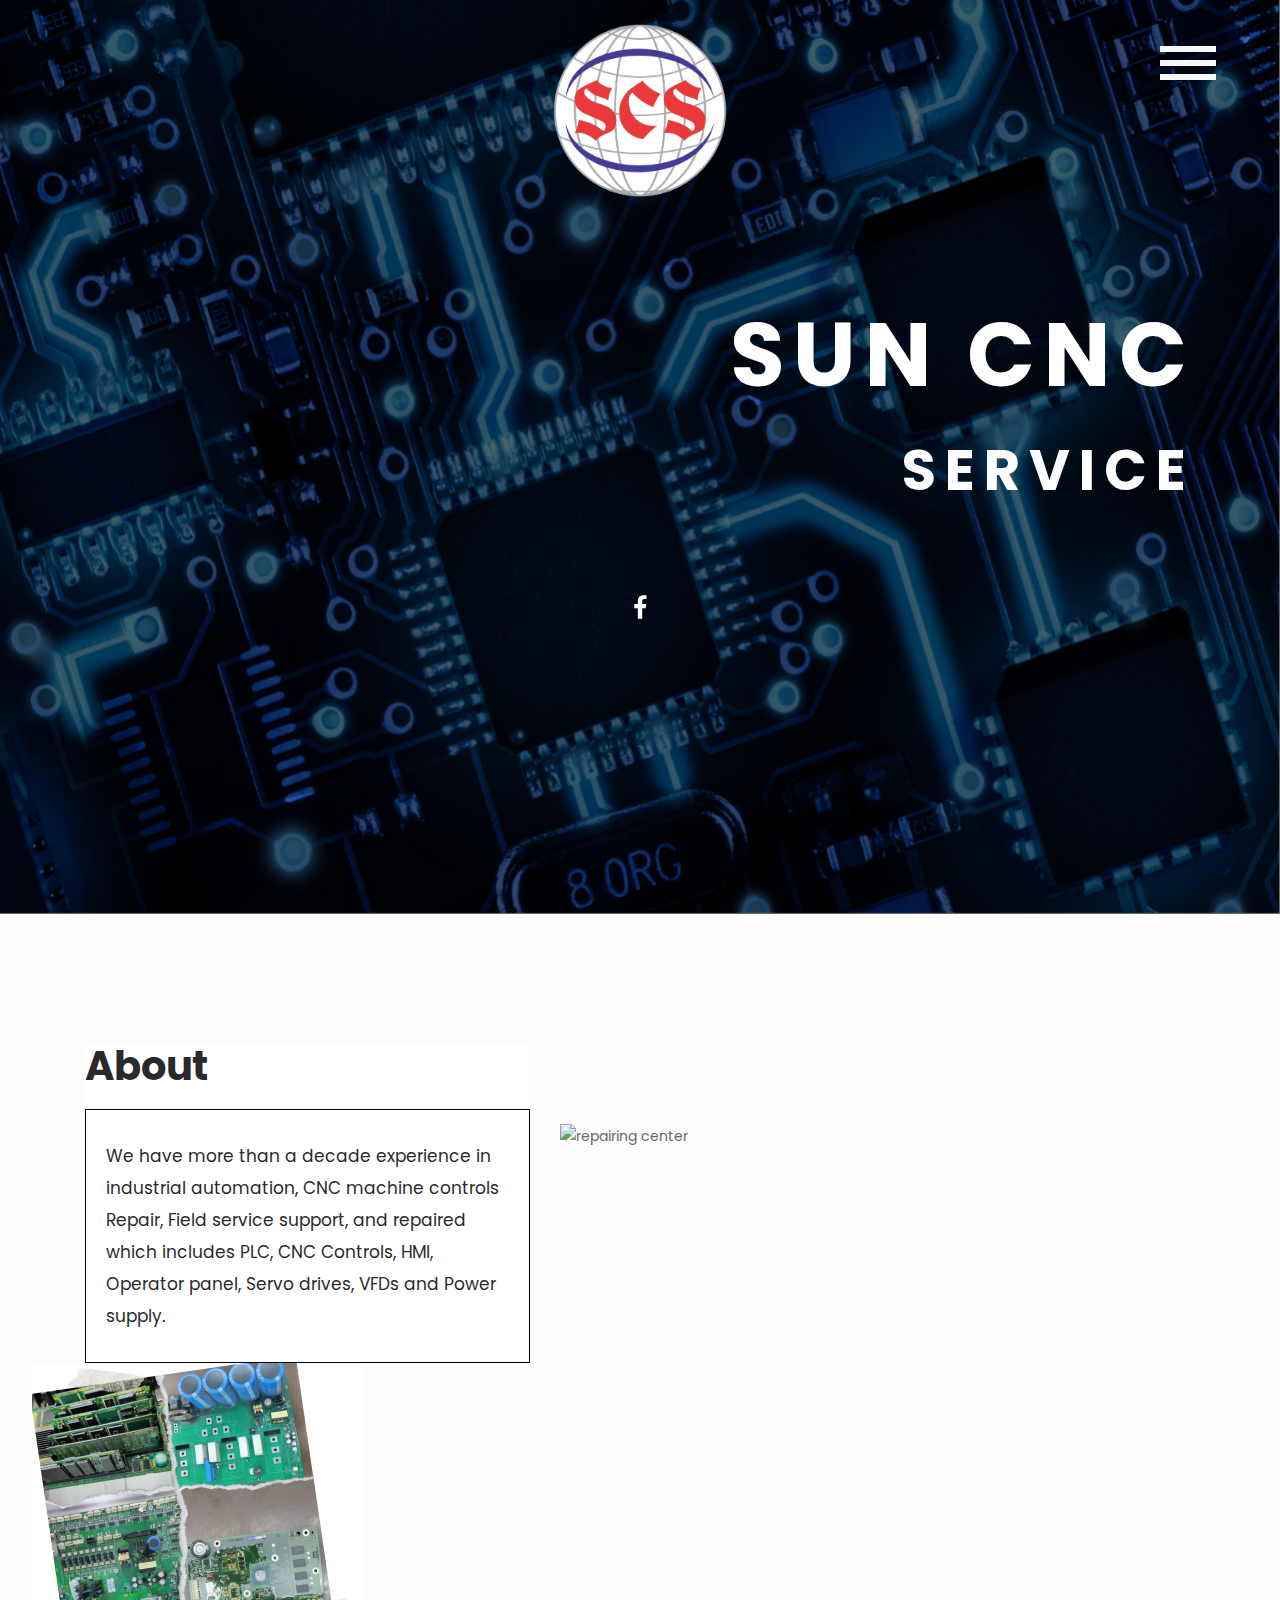
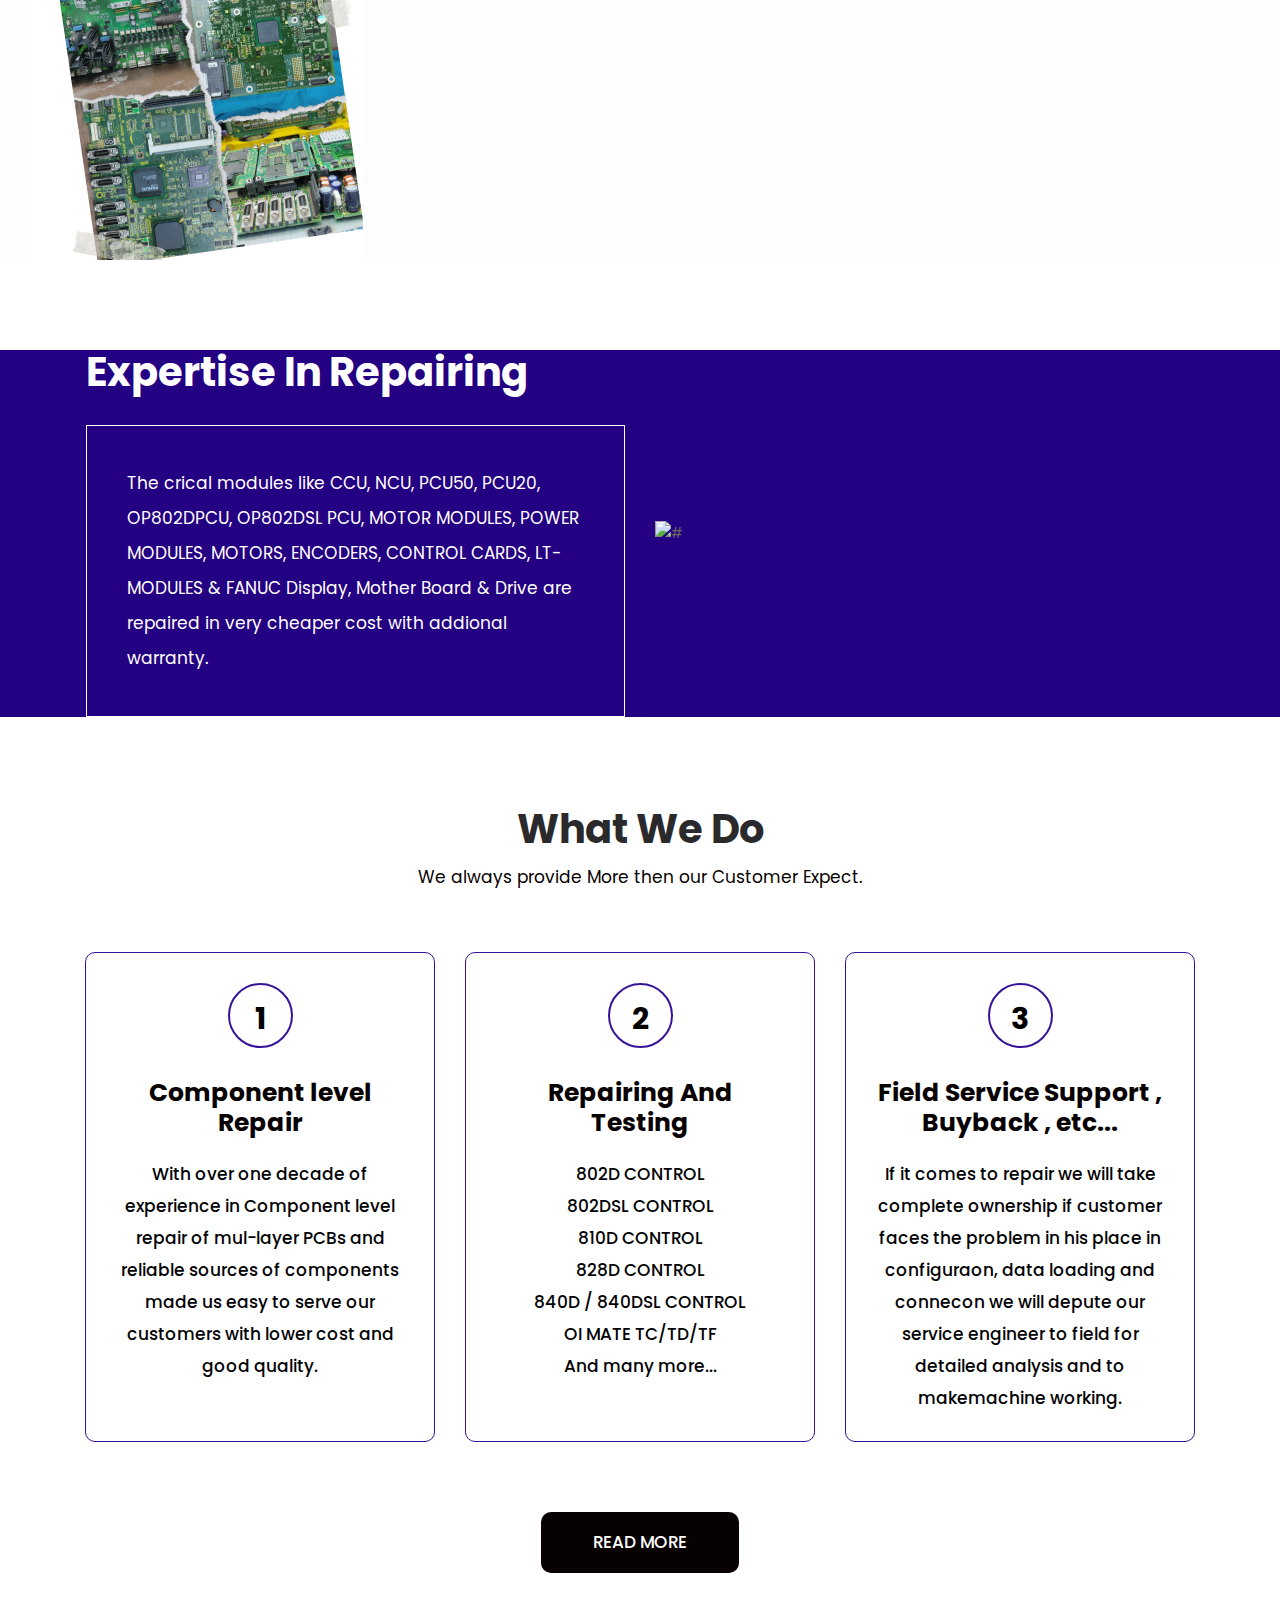
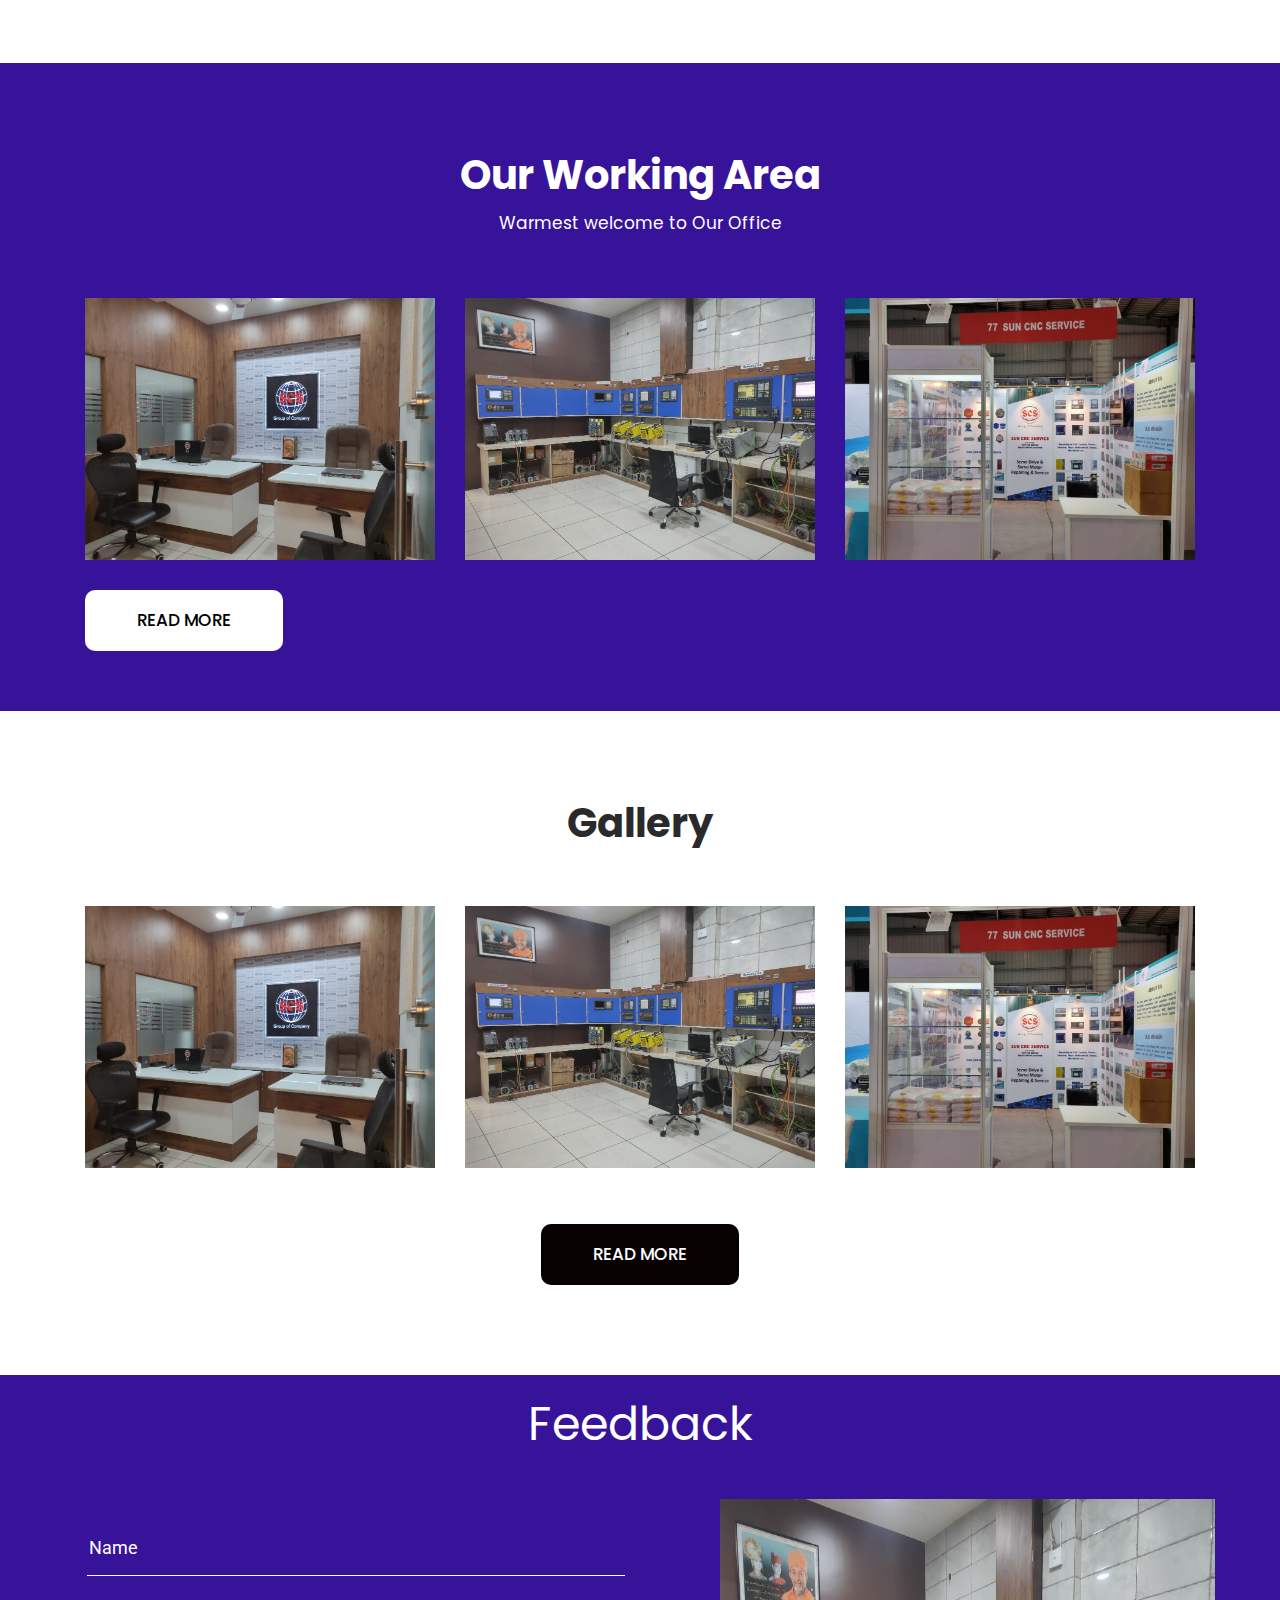
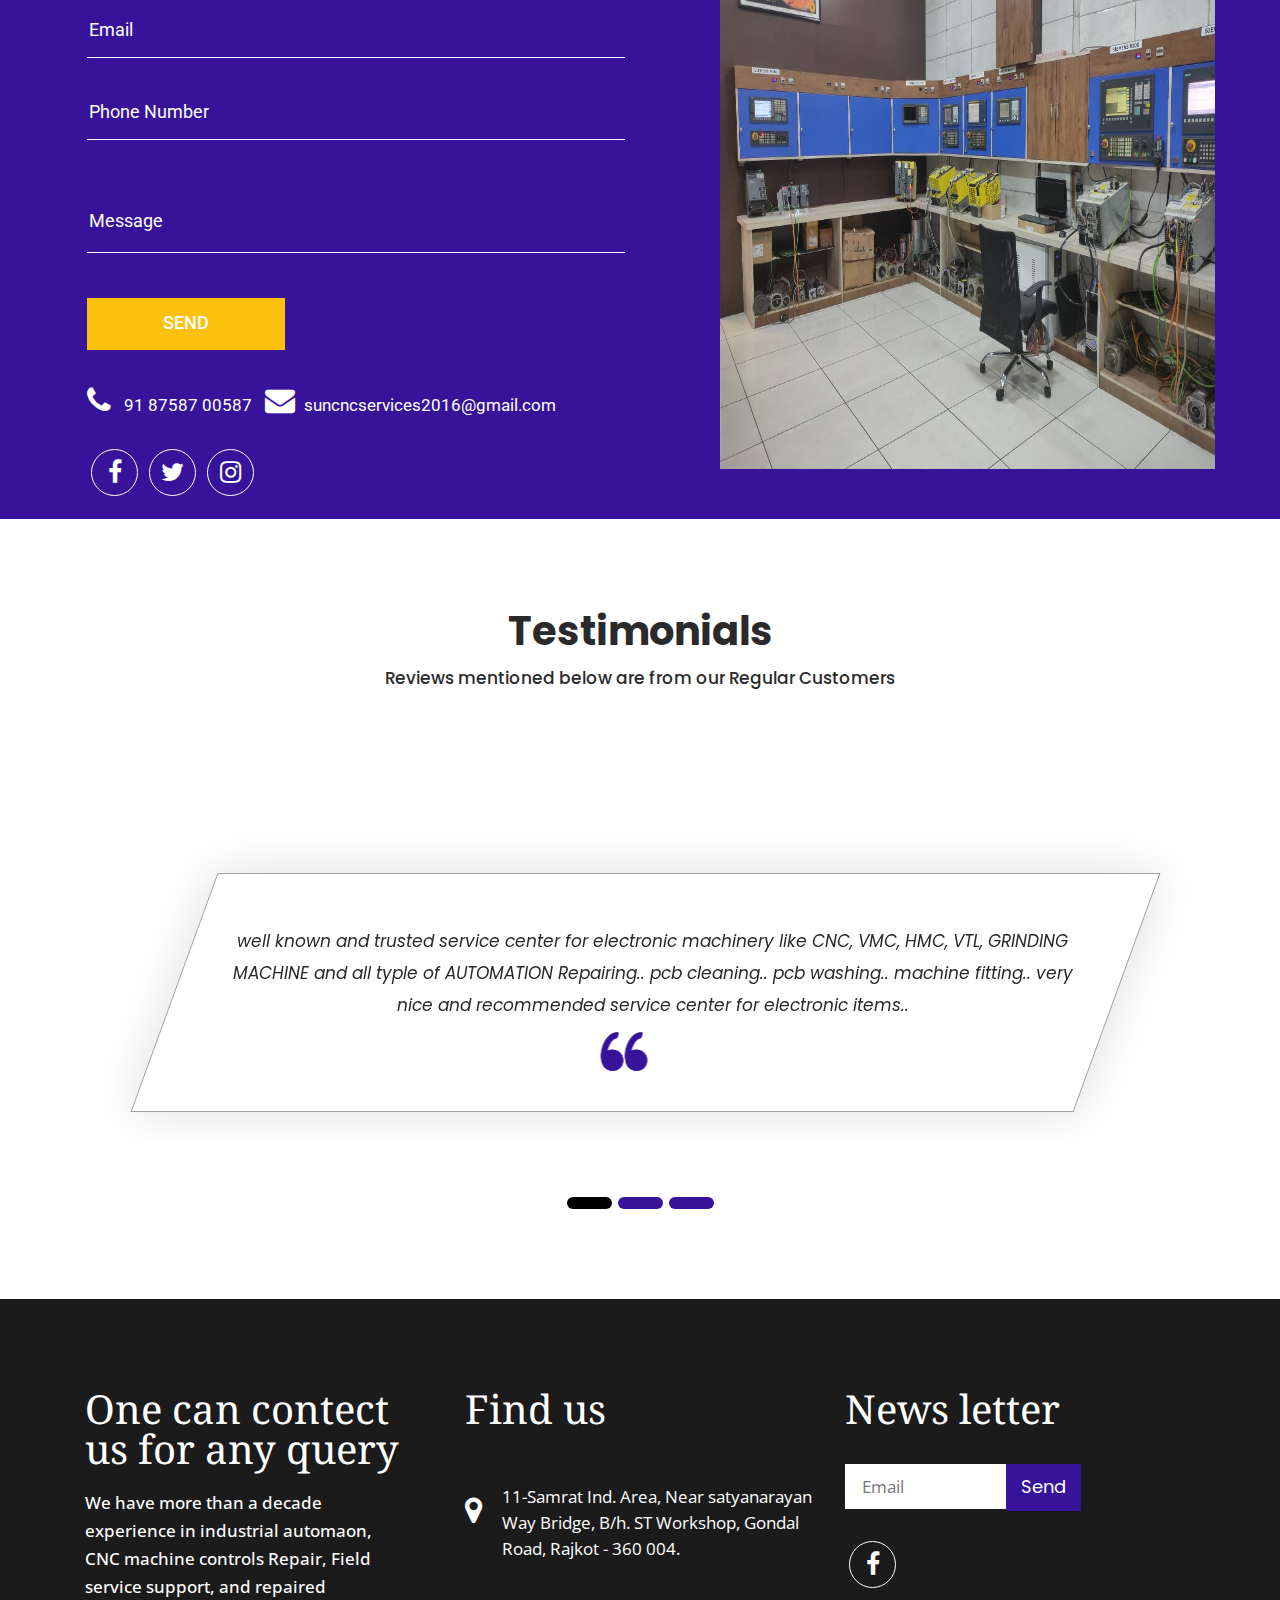
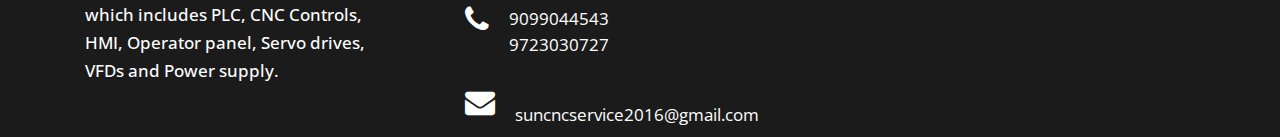
==== commit 40ff0999: "Update index.html" ====
--- a/index.html
+++ b/index.html
@@ -8,8 +8,8 @@
     <meta name="viewport" content="width=device-width, initial-scale=1" />
     <meta name="viewport" content="initial-scale=1, maximum-scale=1" />
     <!-- site metas -->
-    <title>makar</title>
-    <meta name="keywords" content="" />
+    <title>Sun CNC Services</title>
+    <meta name="keywords" content="cnc Services cnc machine drive repairing " />
     <meta name="description" content="" />
     <meta name="author" content="" />
     <!-- bootstrap css -->
--- a/css/style.css
+++ b/css/style.css
@@ -0,0 +1,1219 @@
+/*--------------------------------------------------------------------- File Name: style.css ---------------------------------------------------------------------*/
+
+/*--------------------------------------------------------------------- import Fonts ---------------------------------------------------------------------*/
+
+@import url("https://fonts.googleapis.com/css?family=Noto+Serif:400,700&display=swap");
+@import url("https://fonts.googleapis.com/css?family=Poppins:100,100i,200,200i,300,300i,400,400i,500,500i,600,600i,700,700i,800,800i,900,900i");
+@import url("https://fonts.googleapis.com/css?family=Roboto:300,400,500,700,700i,900&display=swap");
+@import url("https://fonts.googleapis.com/css?family=Open+Sans:400,600,700,800,800i&display=swap");
+
+/*****---------------------------------------- 1) font-family: 'Rajdhani', sans-serif;
+ 2) font-family: 'Poppins', sans-serif;
+ ----------------------------------------*****/
+
+/*--------------------------------------------------------------------- import Files ---------------------------------------------------------------------*/
+
+@import url(css/animate.min.css);
+@import url(css/normalize.css);
+@import url(css/icomoon.css);
+@import url(css/font-awesome.min.css);
+@import url(css/meanmenu.css);
+@import url(css/owl.carousel.min.css);
+@import url(css/swiper.min.css);
+@import url(css/slick.css);
+@import url(css/jquery.fancybox.min.css);
+@import url(css/jquery-ui.css);
+@import url(css/nice-select.css);
+
+/*--------------------------------------------------------------------- skeleton ---------------------------------------------------------------------*/
+
+* {
+  box-sizing: border-box !important;
+}
+
+html {
+  scroll-behavior: smooth;
+}
+
+body {
+  color: #666666;
+  font-size: 14px;
+  font-family: "Poppins", sans-serif;
+  line-height: 1.80857;
+  font-weight: normal;
+}
+
+a {
+  color: #1f1f1f;
+  text-decoration: none !important;
+  outline: none !important;
+  -webkit-transition: all 0.3s ease-in-out;
+  -moz-transition: all 0.3s ease-in-out;
+  -ms-transition: all 0.3s ease-in-out;
+  -o-transition: all 0.3s ease-in-out;
+  transition: all 0.3s ease-in-out;
+}
+
+h1,
+h2,
+h3,
+h4,
+h5,
+h6 {
+  letter-spacing: 0;
+  font-weight: normal;
+  position: relative;
+  padding: 0 0 10px 0;
+  font-weight: normal;
+  line-height: normal;
+  color: #111111;
+  margin: 0;
+}
+
+h1 {
+  font-size: 24px;
+}
+
+h2 {
+  font-size: 18px;
+}
+
+h3 {
+  font-size: 18px;
+}
+
+h4 {
+  font-size: 16px;
+}
+
+h5 {
+  font-size: 14px;
+}
+
+h6 {
+  font-size: 13px;
+}
+
+*,
+*::after,
+*::before {
+  -webkit-box-sizing: border-box;
+  -moz-box-sizing: border-box;
+  box-sizing: border-box;
+}
+
+h1 a,
+h2 a,
+h3 a,
+h4 a,
+h5 a,
+h6 a {
+  color: #212121;
+  text-decoration: none !important;
+  opacity: 1;
+}
+
+button:focus {
+  outline: none;
+}
+
+ul,
+li,
+ol {
+  margin: 0px;
+  padding: 0px;
+  list-style: none;
+}
+
+p {
+  margin: 0px;
+  font-weight: 500;
+  font-size: 15px;
+  line-height: 24px;
+}
+
+a {
+  color: #222222;
+  text-decoration: none;
+  outline: none !important;
+}
+
+a,
+.btn {
+  text-decoration: none !important;
+  outline: none !important;
+  -webkit-transition: all 0.3s ease-in-out;
+  -moz-transition: all 0.3s ease-in-out;
+  -ms-transition: all 0.3s ease-in-out;
+  -o-transition: all 0.3s ease-in-out;
+  transition: all 0.3s ease-in-out;
+}
+
+img {
+  max-width: 100%;
+  height: auto;
+}
+
+:focus {
+  outline: 0;
+}
+
+.btn-custom {
+  margin-top: 20px;
+  background-color: transparent !important;
+  border: 2px solid #ddd;
+  padding: 12px 40px;
+  font-size: 16px;
+}
+
+.lead {
+  font-size: 18px;
+  line-height: 30px;
+  color: #767676;
+  margin: 0;
+  padding: 0;
+}
+
+.form-control:focus {
+  border-color: #ffffff !important;
+  box-shadow: 0 0 0 0.2rem rgba(255, 255, 255, 0.25);
+}
+
+.navbar-form input {
+  border: none !important;
+}
+
+.badge {
+  font-weight: 500;
+}
+
+blockquote {
+  margin: 20px 0 20px;
+  padding: 30px;
+}
+
+button {
+  border: 0;
+  margin: 0;
+  padding: 0;
+  cursor: pointer;
+}
+
+.full {
+  float: left;
+  width: 100%;
+}
+
+.full {
+  width: 100%;
+  float: left;
+  margin: 0;
+  padding: 0;
+}
+
+/**-- heading section --**/
+
+/*---------------------------- preloader area ----------------------------*/
+
+.loader_bg {
+  position: fixed;
+  z-index: 9999999;
+  background: #fff;
+  width: 100%;
+  height: 100%;
+}
+
+.loader {
+  height: 100%;
+  width: 100%;
+  position: absolute;
+  left: 0;
+  top: 0;
+  display: flex;
+  justify-content: center;
+  align-items: center;
+}
+
+.loader img {
+  width: 280px;
+}
+
+/*-- header area --*/
+
+/*-- sidebar  navigation--*/
+
+.sidepanel {
+  width: 0;
+  position: fixed;
+  z-index: 9999;
+  height: 100%;
+  top: 0;
+  left: 0;
+  background-color: #070101;
+  overflow-x: hidden;
+  transition: 0.5s;
+  padding-top: 60px;
+}
+
+.sidepanel a {
+  padding: 8px 8px 8px 32px;
+  text-decoration: none;
+  font-size: 18px;
+  color: #fff;
+  display: block;
+  transition: 0.3s;
+}
+
+.sidepanel a:hover {
+  color: #fcc10e;
+}
+
+.sidepanel .closebtn {
+  position: absolute;
+  top: 0;
+  right: 25px;
+  font-size: 36px;
+}
+
+.openbtn {
+  font-size: 20px;
+  cursor: pointer;
+  background-color: transparent;
+  padding: 10px 15px;
+  border: none;
+}
+
+/*-- marker-end sidebar  navigation--*/
+
+.sea_icon a {
+  color: #8c8c8c !important;
+}
+
+.right_bottun {
+  float: right;
+}
+
+.header {
+  width: 100%;
+  padding: 30px 30px;
+  background: transparent;
+  position: absolute;
+  z-index: 999;
+}
+
+.logo {
+  text-align: center;
+  margin-top: -33px !important;
+  max-width: 200px;
+  padding: 15px 0 28px 0;
+  margin: 0 auto;
+}
+
+/** banner section **/
+
+.banner_main {
+  background: url(../images/saas2.png);
+  padding: 310px 0px 0px 0px;
+  background-size: 100% 100%;
+  background-repeat: no-repeat;
+  min-height: 914px;
+}
+
+.text-bg {
+  text-align: center;
+}
+
+.text-bg h1 {
+  color: #fff;
+  font-size: 89px;
+  line-height: 91px;
+  padding-bottom: 45px;
+  font-weight: bold;
+  text-transform: uppercase;
+  letter-spacing: 8px;
+  text-align: right;
+  animation-name: example;
+  animation-duration: 3s;
+  animation-fill-mode: both;
+}
+
+.text-bg h3 {
+  color: #fff;
+  font-weight: bold;
+  font-size: 56px;
+  line-height: 50px;
+  text-transform: uppercase;
+  letter-spacing: 9px;
+  text-align: right;
+  animation-name: example;
+  animation-duration: 5s;
+  /* animation-delay: 3s; */
+  animation-fill-mode: both;
+}
+@keyframes example {
+  from {
+    top: 200px;
+    color: rgb(0, 0, 0);
+  }
+  to {
+    top: 0px;
+    color: rgb(255, 255, 255);
+  }
+}
+.text-bg ul.social_team {
+  margin-top: 90px;
+}
+
+.text-bg ul.social_team li a {
+  color: #fff;
+}
+
+.text-bg .read_more {
+  margin-top: 90px !important;
+  color: #1a1a1a !important;
+  font-weight: 500;
+  display: block;
+  margin: 0 auto;
+}
+
+.text-bg .read_more:hover {
+  background: #d4f0ff;
+  color: #000 !important;
+}
+
+#banner1 .carousel-caption {
+  position: inherit;
+  padding: 0;
+}
+
+#banner1 .carousel-indicators {
+  display: none;
+}
+
+#banner1 .carousel-control-prev,
+#banner1 .carousel-control-next {
+  width: 40px;
+  height: 40px;
+  background: transparent;
+  opacity: 1;
+  font-size: 30px;
+  color: #858686;
+  border-radius: 60px;
+  top: 100%;
+}
+
+#banner1 .carousel-control-prev:hover,
+#banner1 .carousel-control-next:hover,
+#banner1 .carousel-control-prev:focus,
+#banner1 .carousel-control-next:focus {
+  color: #f6f8f7;
+}
+
+#banner1 a.carousel-control-prev {
+  position: absolute;
+  left: inherit;
+  right: 60px;
+}
+
+#banner1 a.carousel-control-next {
+  position: absolute;
+  right: 20px;
+  bottom: 10px;
+}
+
+/** end banner section **/
+
+.titlepage h2 {
+  font-size: 40px;
+  color: #2a2a2c;
+  line-height: 45px;
+  font-weight: bold;
+  padding: 0;
+}
+
+.d_flex {
+  display: flex;
+  align-items: center;
+  flex-wrap: wrap;
+}
+
+.read_more {
+  font-size: 17px;
+  background-color: #fff;
+  color: #000;
+  padding: 15px 0px;
+  width: 100%;
+  max-width: 198px;
+  text-align: center;
+  display: inline-block;
+  transition: ease-in all 0.5s;
+  font-weight: 500;
+  border-radius: 10px;
+  text-transform: uppercase;
+}
+
+.read_more:hover {
+  background: #03cafc;
+  color: #fff !important;
+  transition: ease-in all 0.5s;
+}
+
+/** about section **/
+
+.about {
+  padding: 130px 0 0px 0;
+  background-color: #fdfdfd;
+}
+
+.about .about_img {
+  margin-left: -76px;
+}
+
+.about_right {
+  padding-top: 30px;
+}
+
+.about_right figure {
+  margin: 0;
+}
+
+.about_right figure img {
+  width: 100%;
+}
+
+.about .about_img figure {
+  margin: 0;
+}
+
+.about .titlepage {
+  background: #fff;
+}
+
+.about .titlepage p {
+  border: #000 solid 1px;
+  padding: 30px 20px;
+  color: #2a2a2c;
+  font-size: 17px;
+  line-height: 32px;
+  font-weight: 400;
+  margin-top: 20px;
+}
+
+.about .read_more {
+  border: #1a1a1a solid 2px;
+  color: #1a1a1a;
+  font-weight: 500;
+  margin-top: 44px;
+}
+
+/** end about section **/
+
+/** software section **/
+
+.software {
+  background-color: #240082;
+  margin-top: 90px;
+}
+
+.software .titlepage h2 {
+  color: #fff;
+}
+
+.software .software_img figure {
+  margin: 0;
+}
+
+.software .software_img figure img {
+  height: 660px;
+  width:100%;
+}
+
+.software .titlepage {
+  max-width: 539px;
+  width: 100%;
+  float: right;
+}
+
+.software .titlepage p {
+  color: #fff;
+  font-size: 17px;
+  line-height: 35px;
+  font-weight: 400;
+  margin-top: 30px;
+  border: #fff solid 1px;
+  padding: 40px 40px;
+}
+
+.software .read_more {
+  margin-top: 50px;
+}
+
+.software .read_more:hover {
+  background-color: #fcc10e;
+}
+
+/** end software section **/
+
+/** We Do section **/
+
+.we_do {
+  background-color: #fff;
+  padding-top: 90px;
+}
+
+.we_do .titlepage {
+  text-align: center;
+  padding-bottom: 60px;
+}
+
+.we_do .titlepage p {
+  font-size: 17px;
+  line-height: 30px;
+  font-weight: 400;
+  padding-top: 10px;
+  color: #070101;
+}
+
+.we_do .we_box {
+  padding: 30px 30px 60px 30px;
+  text-align: center;
+  border: #37139a solid 1px;
+  border-radius: 10px;
+  transition: ease-in all 0.5s;
+  margin-bottom: 30px;
+  height: 490px;
+}
+
+.we_do .we_box span {
+  font-weight: bold;
+  font-size: 30px;
+  color: #000000;
+  border: #37139a solid 2px;
+  width: 65px;
+  height: 65px;
+  display: block;
+  margin: 0 auto;
+  line-height: 67px;
+  border-radius: 44px;
+  background-color: #fff;
+  transition: ease-in all 0.5s;
+}
+
+.we_do .we_box h3 {
+  padding: 30px 0px 20px 0px;
+  color: #070101;
+  font-size: 25px;
+  line-height: 30px;
+  font-weight: bold;
+  transition: ease-in all 0.5s;
+}
+
+.we_do .we_box p {
+  font-size: 17px;
+  color: #010103;
+  line-height: 32px;
+  transition: ease-in all 0.5s;
+}
+
+#hover_color:hover.we_box {
+  background-color: #37139a;
+  transition: ease-in all 0.5s;
+}
+
+#hover_color:hover.we_box span {
+  color: #37139a;
+  transition: ease-in all 0.5s;
+}
+
+#hover_color:hover.we_box h3 {
+  color: #fff;
+  transition: ease-in all 0.5s;
+}
+
+#hover_color:hover.we_box p {
+  color: #fff;
+  transition: ease-in all 0.5s;
+}
+
+.we_do .read_more {
+  margin-top: 40px !important;
+  margin: 0 auto;
+  display: block;
+  background-color: #070101;
+  color: #fff;
+}
+
+.we_do .read_more:hover {
+  background-color: #fcc10e;
+}
+
+/** end We Do section **/
+
+/** Our  team section **/
+
+.team {
+  background: #37139a;
+  margin-top: 90px;
+  padding: 90px 0 60px 0;
+}
+.gallary {
+  margin-top: 90px;
+  padding: 90px 0 60px 0;
+}
+.gallary1 {
+  margin-top: 90px;
+  padding: 90px 0 60px 0;
+}
+
+.team .titlepage {
+  text-align: center;
+  padding-bottom: 60px;
+}
+.gallary .titlepage {
+  text-align: center;
+  padding-bottom: 60px;
+}
+.gallary1 .titlepage {
+  text-align: center;
+  padding-bottom: 60px;
+}
+
+.team .titlepage h2 {
+  color: #fff;
+}
+
+.team .titlepage p {
+  font-size: 17px;
+  line-height: 30px;
+  font-weight: 400;
+  padding-top: 10px;
+  color: #fff;
+}
+.gallary .titlepage p {
+  font-size: 17px;
+  line-height: 30px;
+  font-weight: 400;
+  padding-top: 10px;
+}
+
+.gallary .team_box {
+  text-align: center;
+  margin-bottom: 30px;
+}
+.gallary1 .titlepage p {
+  font-size: 17px;
+  line-height: 30px;
+  font-weight: 400;
+  padding-top: 10px;
+}
+
+.gallary1 .team_box {
+  text-align: center;
+  margin-bottom: 30px;
+}
+.middle {
+  position: absolute;
+  bottom: 30;
+  background: rgb(0, 0, 0);
+  background: rgba(0, 0, 0, 0.5); /* Black see-through */
+  color: #f1f1f1;
+  width: 92%;
+  transition: 0.5s ease;
+  opacity: 0;
+  color: white;
+  font-size: 20px;
+  padding: 20px;
+}
+
+.team_box:hover .middle {
+  opacity: 1;
+}
+.team .team_box {
+  text-align: center;
+  margin-bottom: 30px;
+}
+/* #video1:hover{
+     max-width: 100%;
+     max-height: 100%;
+     right: 0;
+     bottom: 0;
+} */
+.team .team_box figure {
+  margin: 0;
+}
+
+.social_box {
+  background: #fff;
+  margin: -67px 20px 0px 20px;
+  z-index: 999;
+  position: relative;
+  padding: 23px 0;
+}
+
+.team .social_box h3 {
+  color: #37139a;
+  font-size: 17px;
+  line-height: 20px;
+  padding: 12px 0px 9px 0px;
+}
+
+.team .social_box p {
+  color: #030108;
+  font-size: 16px;
+  line-height: 20px;
+  font-weight: 400;
+}
+
+ul.social_team li {
+  display: inline-block;
+}
+
+ul.social_team li a {
+  display: flex;
+  align-items: center;
+  justify-content: center;
+  font-size: 25px;
+  border-radius: 60px;
+  margin: 0 15px;
+  color: #37139a;
+}
+
+/** end Our  team section **/
+
+.we_do1 {
+  background-color: #fff;
+  padding-top: 90px;
+}
+
+.we_do1 .titlepage {
+  text-align: center;
+  padding-bottom: 60px;
+}
+
+.we_do1 .titlepage p {
+  font-size: 17px;
+  line-height: 30px;
+  font-weight: 400;
+  padding-top: 10px;
+  color: #070101;
+}
+
+.we_do1 .we_box {
+  padding: 30px 30px 60px 30px;
+  text-align: center;
+  border: #37139a solid 1px;
+  border-radius: 10px;
+  transition: ease-in all 0.5s;
+  margin-bottom: 30px;
+  height: 490px;
+}
+
+.we_do1 .we_box span {
+  font-weight: bold;
+  font-size: 30px;
+  color: #000000;
+  border: #37139a solid 2px;
+  width: 65px;
+  height: 65px;
+  display: block;
+  margin: 0 auto;
+  line-height: 67px;
+  border-radius: 44px;
+  background-color: #fff;
+  transition: ease-in all 0.5s;
+}
+
+.we_do1 .we_box h3 {
+  padding: 30px 0px 20px 0px;
+  color: #070101;
+  font-size: 25px;
+  line-height: 30px;
+  font-weight: bold;
+  transition: ease-in all 0.5s;
+}
+
+.we_do1 .we_box p {
+  font-size: 17px;
+  color: #010103;
+  line-height: 32px;
+  transition: ease-in all 0.5s;
+}
+
+#hover_color:hover.we_box {
+  background-color: #37139a;
+  transition: ease-in all 0.5s;
+}
+
+#hover_color:hover.we_box span {
+  color: #37139a;
+  transition: ease-in all 0.5s;
+}
+
+#hover_color:hover.we_box h3 {
+  color: #fff;
+  transition: ease-in all 0.5s;
+}
+
+#hover_color:hover.we_box p {
+  color: #fff;
+  transition: ease-in all 0.5s;
+}
+
+.we_do1 .read_more {
+  margin-top: 40px !important;
+  margin: 0 auto;
+  display: block;
+  background-color: #070101;
+  color: #fff;
+}
+
+.we_do1 .read_more:hover {
+  background-color: #fcc10e;
+}
+
+
+/** contact section **/
+
+.contact {
+  margin-top: 90px;
+  background: #fff;
+}
+
+.contact .titlepage {
+  text-align: center;
+  padding-bottom: 60px;
+}
+
+.contact .titlepage p {
+  font-size: 17px;
+  font-weight: 400;
+  padding-top: 10px;
+  color: #070101;
+}
+
+.con_bg {
+  background-color: #37139a;
+}
+.con_bg h1{
+  text-align: center;
+  font-size: 46px;
+  font-weight: 400;
+  padding-top: 15px;
+  margin-bottom: -20px;
+  color: #ffffff;
+}
+.padding_right2 {
+  padding-right: 0;
+}
+
+#map {
+  height: 100%;
+  min-height: 732px;
+}
+
+.main_form {
+  margin-top: 70px;
+  font-family: "Roboto", sans-serif;
+  max-width: 553px;
+  width: 100%;
+  float: right;
+  padding-left: 15px;
+}
+
+.main_form .contactus {
+  border-bottom: #ffffff solid 1px;
+  margin-bottom: 25px;
+  width: 100%;
+  height: 57px;
+  background: transparent;
+  color: #ffffff;
+  font-size: 18px;
+  font-weight: normal;
+  border-top: inherit;
+  border-left: inherit;
+  border-right: inherit;
+}
+
+.main_form .contactusmess {
+  border-bottom: #ffffff solid 1px;
+  margin-bottom: 25px;
+  width: 100%;
+  padding-top: 40px;
+  padding-bottom: 14px;
+  background: transparent;
+  color: #ffffff;
+  font-size: 18px;
+  font-weight: normal;
+  border-top: inherit;
+  border-left: inherit;
+  border-right: inherit;
+}
+
+.send_btn {
+  background: #fcc10e;
+  font-weight: 500;
+  font-size: 18px;
+  width: 198px;
+  color: #fff;
+  height: 52px;
+  margin-top: 20px;
+  transition: ease-in all 0.5s;
+  text-transform: uppercase;
+}
+
+.send_btn:hover {
+  background: #4b4b4c;
+  transition: ease-in all 0.5s;
+}
+
+#request *::placeholder {
+  color: #ffffff;
+  opacity: 1;
+}
+
+ul.location_form li {
+  font-size: 17px;
+  color: #fff;
+  text-align: left;
+  margin-top: 35px;
+  line-height: 26px;
+  display: inline-block;
+  padding-right: 10px;
+}
+
+ul.location_form li a {
+  font-size: 30px;
+  color: #fff;
+  line-height: 30px;
+  padding-right: 9px;
+}
+
+.main_form ul.social_icon li a:hover {
+  background-color: #fcc10e;
+}
+
+/** end contact section **/
+
+/** testimonial section **/
+
+.testimonial {
+  padding: 90px 0 70px 0;
+}
+
+.testimonial .titlepage {
+  text-align: center;
+  padding-bottom: 60px;
+}
+
+.testimonial .titlepage p {
+  color: #2a2a2c;
+  font-size: 17px;
+  line-height: 29px;
+  padding-top: 10px;
+}
+
+.testimonial_box h3 {
+  color: #2a2a2c;
+  font-size: 17px;
+  line-height: 24px;
+  margin-top: -8px;
+  font-weight: 600;
+  transform: skew(20deg);
+  float: left;
+  padding-left: 44px;
+}
+
+.testimonial_box p {
+  color: #2a2a2c;
+  font-size: 17px;
+  line-height: 32px;
+  transform: skew(20deg);
+  padding: 11px 43px;
+  display: inline-block;
+  font-style: italic;
+  font-weight: 400;
+}
+
+.testimonial_Carousel .carousel-caption {
+  position: inherit;
+  padding: 0;
+}
+
+.testimonial_box {
+  border: #a19f9e solid 1px;
+  padding: 40px 0px 40px 0px;
+  float: left;
+  text-align: center;
+  transform: skew(-20deg);
+  margin: 120px 63px 27px 74px;
+  box-shadow: 0px 0px 46px rgba(3, 3, 3, 0.13);
+}
+
+.blu {
+  color: #37139a;
+  text-transform: initial;
+  float: left;
+}
+
+.testimonial_box figure {
+  margin: 0;
+  float: left;
+  margin-top: -160px;
+  margin-left: -22px;
+  transform: skew(20deg);
+}
+
+.testimonial_box i img {
+  transform: skew(20deg);
+}
+
+#myCarousel .carousel-indicators {
+  bottom: -70px;
+}
+
+#myCarousel .carousel-indicators li {
+  width: 45px;
+  height: 12px;
+  border-radius: 20px;
+  background: #37139a;
+}
+
+#myCarousel .carousel-indicators .active {
+  background: #000000;
+}
+
+#myCarousel .carousel-control-prev,
+#myCarousel .carousel-control-next {
+  display: none;
+}
+
+/** end testimonial section **/
+
+/** footer **/
+
+.footer {
+  background: #1b1b1b;
+  padding-top: 90px;
+  margin-top: 90px;
+  text-align: center;
+}
+
+.footer h3 {
+  color: #fff;
+  font-size: 40px;
+  font-family: "Noto Serif", serif;
+  line-height: 40px;
+  text-align: left;
+  padding-bottom: 20px;
+}
+
+.footer p {
+  font-family: "Open Sans", sans-serif;
+  color: #fff;
+  font-size: 17px;
+  line-height: 28px;
+  text-align: left;
+  padding-right: 60px;
+}
+
+ul.location_icon {
+  font-family: "Open Sans", sans-serif;
+  text-align: center;
+}
+
+ul.location_icon li {
+  font-size: 17px;
+  color: #fff;
+  text-align: left;
+  padding: 9px 0px;
+  display: flex;
+  align-items: center;
+  line-height: 26px;
+}
+
+ul.location_icon li a {
+  font-size: 30px;
+  color: #fff;
+  line-height: 30px;
+  padding-right: 20px;
+}
+
+.news_form {
+  text-align: left;
+  margin-top: 15px;
+}
+
+.news_form .letter_form {
+  font-family: "Open Sans", sans-serif;
+  height: 45px;
+  width: 46%;
+  padding: 0 13px;
+  font-size: 17px;
+  border: inherit;
+}
+
+.news_form .sumbit {
+  padding: 7px 15px;
+  margin-left: -4px;
+  font-size: 18px;
+  background: #37139a;
+  color: #fff;
+}
+
+.news_form .sumbit:hover {
+  background-color: #000;
+}
+
+ul.social_icon {
+  padding-top: 30px;
+  float: left;
+  text-align: center;
+}
+
+ul.social_icon li {
+  display: inline-block;
+}
+
+ul.social_icon li a {
+  background: transparent;
+  border: #fff solid 1px;
+  width: 47px;
+  height: 47px;
+  display: flex;
+  align-items: center;
+  justify-content: center;
+  font-size: 25px;
+  border-radius: 60px;
+  margin: 0 4px;
+  color: #fff;
+}
+
+ul.social_icon li a:hover {
+  background-color: #37139a;
+}
+
+.copyright {
+  margin-top: 80px;
+  padding-bottom: 20px;
+  background: #fbfdfd;
+}
+
+.copyright p {
+  color: #292929;
+  font-size: 18px;
+  line-height: 22px;
+  text-align: center;
+  padding-top: 25px;
+  font-weight: normal;
+  padding-right: 0 !important;
+}
+
+.copyright a {
+  color: #292929;
+}
+
+.copyright a:hover {
+  color: #37139a;
+}
+
+/** end footer **/
--- a/css/responsive.css
+++ b/css/responsive.css
@@ -0,0 +1,221 @@
+
+
+/*--------------------------------------------------------------------- File Name: responsive.css ---------------------------------------------------------------------*/
+
+
+/*------------------------------------------------------------------- 991px x 768px ---------------------------------------------------------------------*/
+
+@media (min-width: 1200px) and (max-width: 1342px) {
+    .about .about_img {
+        margin-left: -53px;
+    }
+}
+
+@media (min-width: 992px) and (max-width: 1199px) {
+    .text-bg h1 {
+        font-size: 76px;
+        line-height: 72px;
+        letter-spacing: 60px;
+    }
+    .we_do .we_box h3 {
+        font-size: 19px;
+        line-height: 25px;
+    }
+    .main_form {
+        margin-top: 39px;
+    }
+    ul.location_icon li a {
+        padding-right: 13px;
+    }
+}
+
+@media (min-width: 768px) and (max-width: 991px) {
+    .navigation.navbar-dark .navbar-nav .nav-link {
+        padding: 0px 9px;
+    }
+    .text-bg h1 {
+        font-size: 58px;
+        letter-spacing: 43px;
+        line-height: 44px;
+    }
+    .text-bg span {
+        font-size: 46px;
+        letter-spacing: 56px;
+    }
+    .software .titlepage p {
+        font-size: 17px;
+        line-height: 31px;
+        margin-top: 16px;
+        padding: 20px 20px;
+    }
+    ul.social_team li a {
+        margin: 0 9px;
+    }
+    .main_form {
+        margin-top: 47px;
+    }
+    .footer h3 {
+        font-size: 35px;
+    }
+    ul.location_icon li {
+        padding: 9px 0px;
+       font-size: 15px;
+    }
+    ul.social_icon li a {
+        width: 41px;
+        font-size: 22px;
+        height: 41px;
+    }
+    .footer p {
+        padding-right: 21px;
+        font-size: 15px;
+    }
+    .news_form .letter_form {
+        width: 100%;
+    }
+    .news_form .sumbit {
+        margin-left: 0;
+        margin-top: 20px;
+    }
+    .we_do .we_box h3 {
+        font-size: 14px;
+        line-height: 17px;
+    }
+    .we_do .we_box p {
+        font-size: 13px;
+        line-height: 26px;
+    }
+}
+
+@media (min-width: 576px) and (max-width: 767px) {
+    .text-bg h1 {
+        font-size: 48px;
+        letter-spacing: 35px;
+        line-height: 51px;
+    }
+    .text-bg span {
+        font-size: 41px;
+        letter-spacing: 46px;
+    }
+    .titlepage h2 {
+        font-size: 31px;
+    }
+    .software .titlepage h2 {
+        padding-top: 50px;
+    }
+    .software .read_more {
+        margin-bottom: 30px;
+    }
+    .social_box {
+        margin-top: -67px !important;
+        max-width: 308px;
+        margin: 0 auto;
+    }
+    .testimonial_box {
+        margin: 120px 0px 27px 0px;
+        padding: 40px 0px 40px 8px;
+    }
+    .testimonial_box,
+    .testimonial_box figure,
+    .testimonial_box h3,
+    .testimonial_box p,
+    .testimonial_box i img {
+        transform: skew(0deg);
+    }
+    .footer h3 {
+        padding-top: 20px;
+    }
+    .padding_right2 {
+        padding-right: 0;
+        padding-left: 0;
+    }
+    .map_section {
+        margin-top: 30px;
+    }
+}
+
+@media (max-width: 575px) {
+    .header {
+        padding: 30px 0px 15px 0px;
+    }
+    .logo {
+        border: inherit;
+        float: left;
+        margin-top: 0px !important;
+    }
+    .banner_main {
+        padding: 249px 0px 0px 0px;
+        min-height: 750px;
+    }
+    .text-bg h1 {
+        font-size: 36px;
+        letter-spacing: 12px;
+        padding-bottom: 20px;
+        line-height: 32px;
+    }
+    .text-bg span {
+        font-size: 29px;
+        letter-spacing: 26px;
+        line-height: 30px;
+    }
+    .titlepage h2 {
+        font-size: 28px;
+    }
+    .about .about_img {
+        margin-left: 0px;
+    }
+    .software .software_img figure img {
+        height: 360px;
+    }
+    .software .titlepage h2 {
+        padding-top: 50px;
+    }
+    .software .read_more {
+        margin-bottom: 30px;
+    }
+    .we_do .we_box p {
+        font-size: 16px;
+        line-height: 30px;
+    }
+    .social_box {
+        margin-top: -67px !important;
+        max-width: 250px;
+        margin: 0 auto;
+    }
+    .testimonial_box {
+        margin: 120px 0px 27px 0px;
+        padding: 40px 0px 40px 8px;
+    }
+    .testimonial_box p {
+        font-size: 15px;
+        padding: 11px 9px;
+        line-height: 30px;
+    }
+    .testimonial_box,
+    .testimonial_box figure,
+    .testimonial_box h3,
+    .testimonial_box p,
+    .testimonial_box i img {
+        transform: skew(0deg);
+    }
+    .footer h3 {
+        padding-top: 20px;
+    }
+    .padding_right2 {
+        padding-right: 0;
+        padding-left: 0;
+    }
+    .map_section {
+        margin-top: 30px;
+    }
+    ul.location_icon li {
+        font-size: 16px;
+    }
+    .d_none {
+        display: none;
+    }
+    .right_bottun {
+        margin-top: -105px;
+    }
+}
+
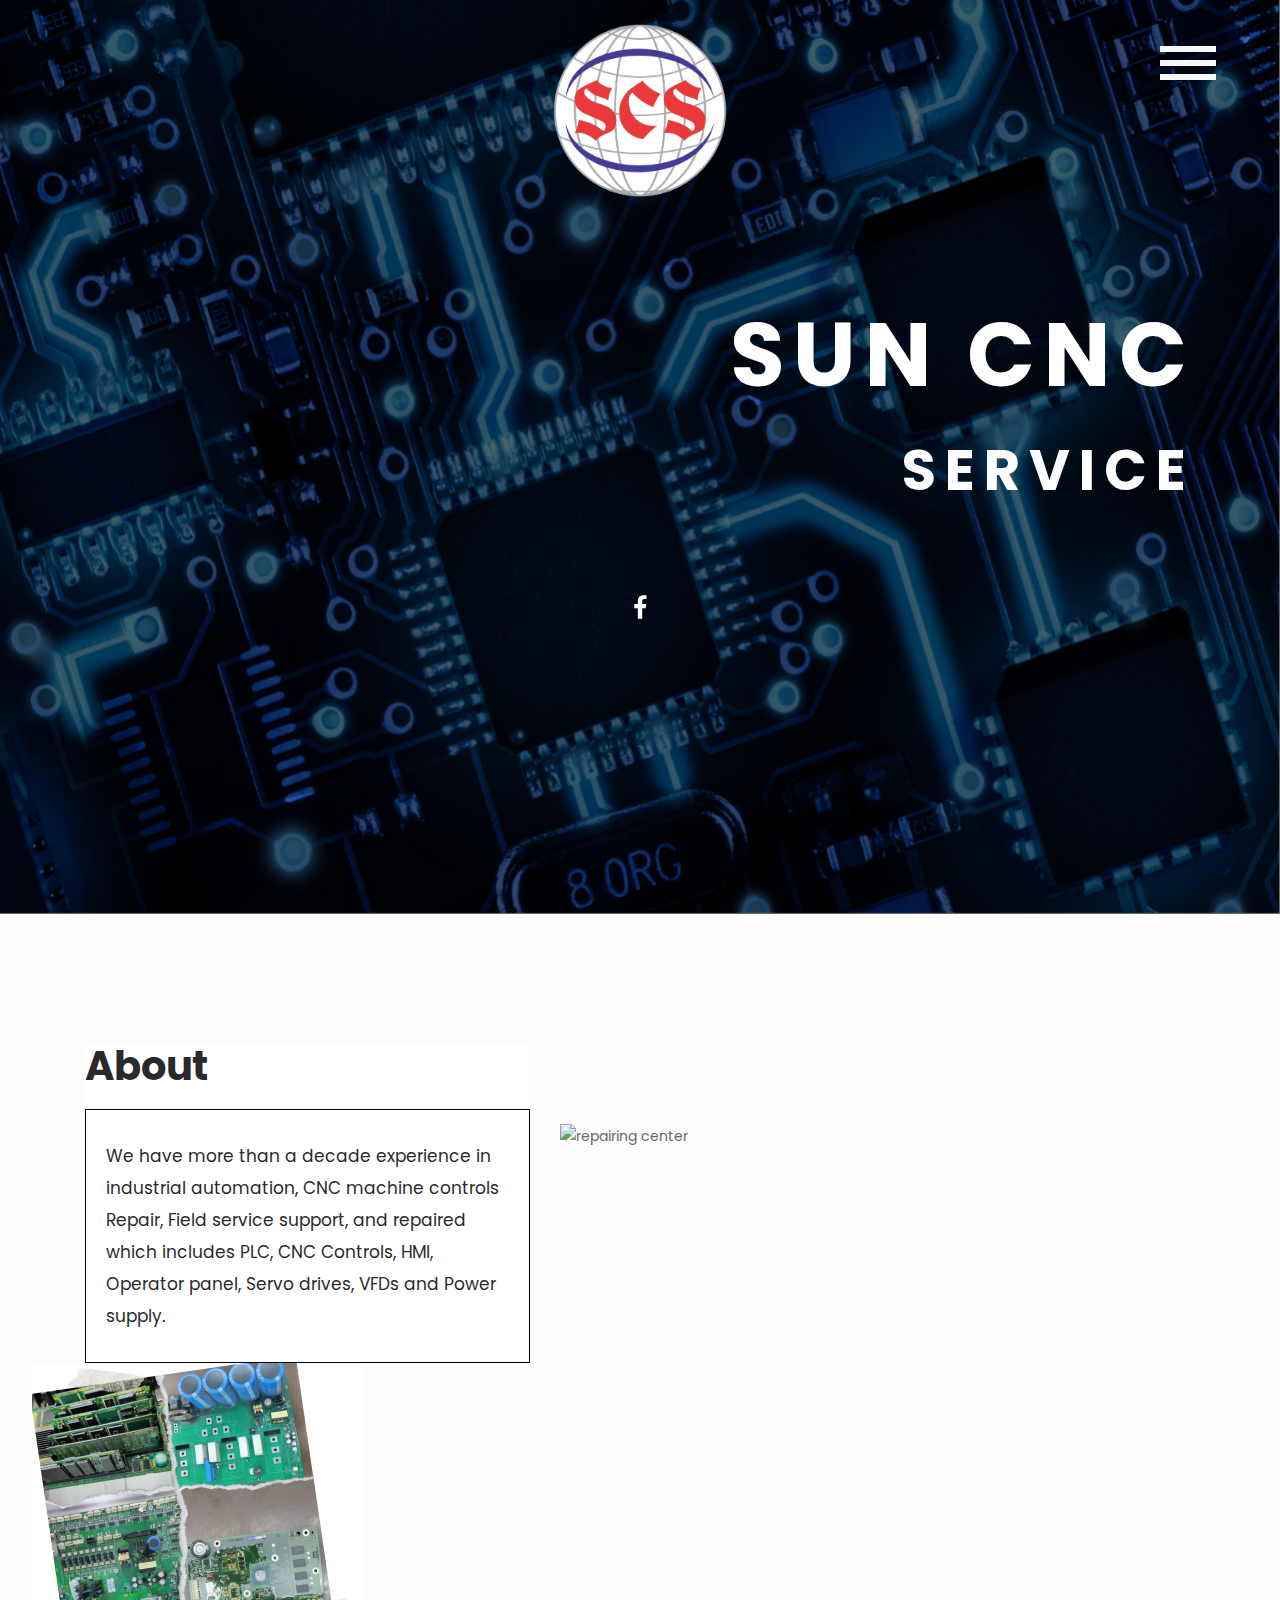
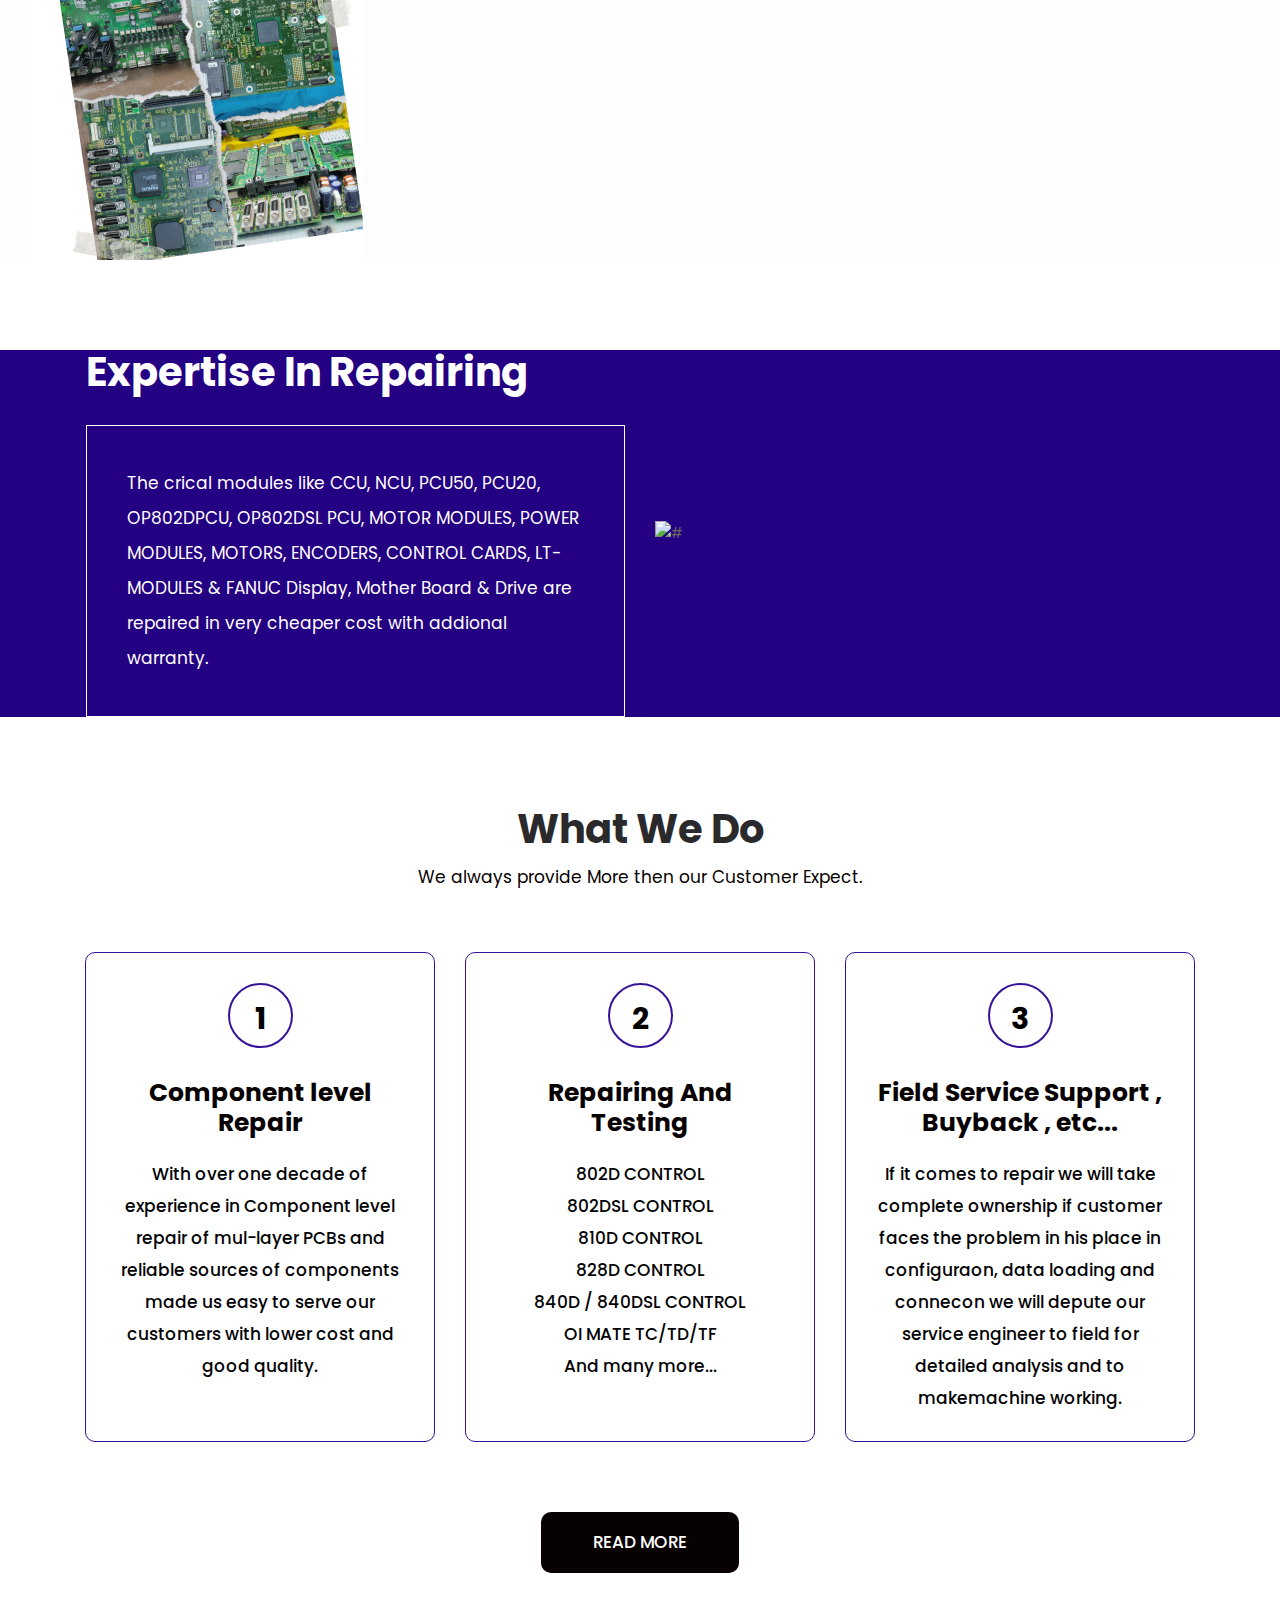
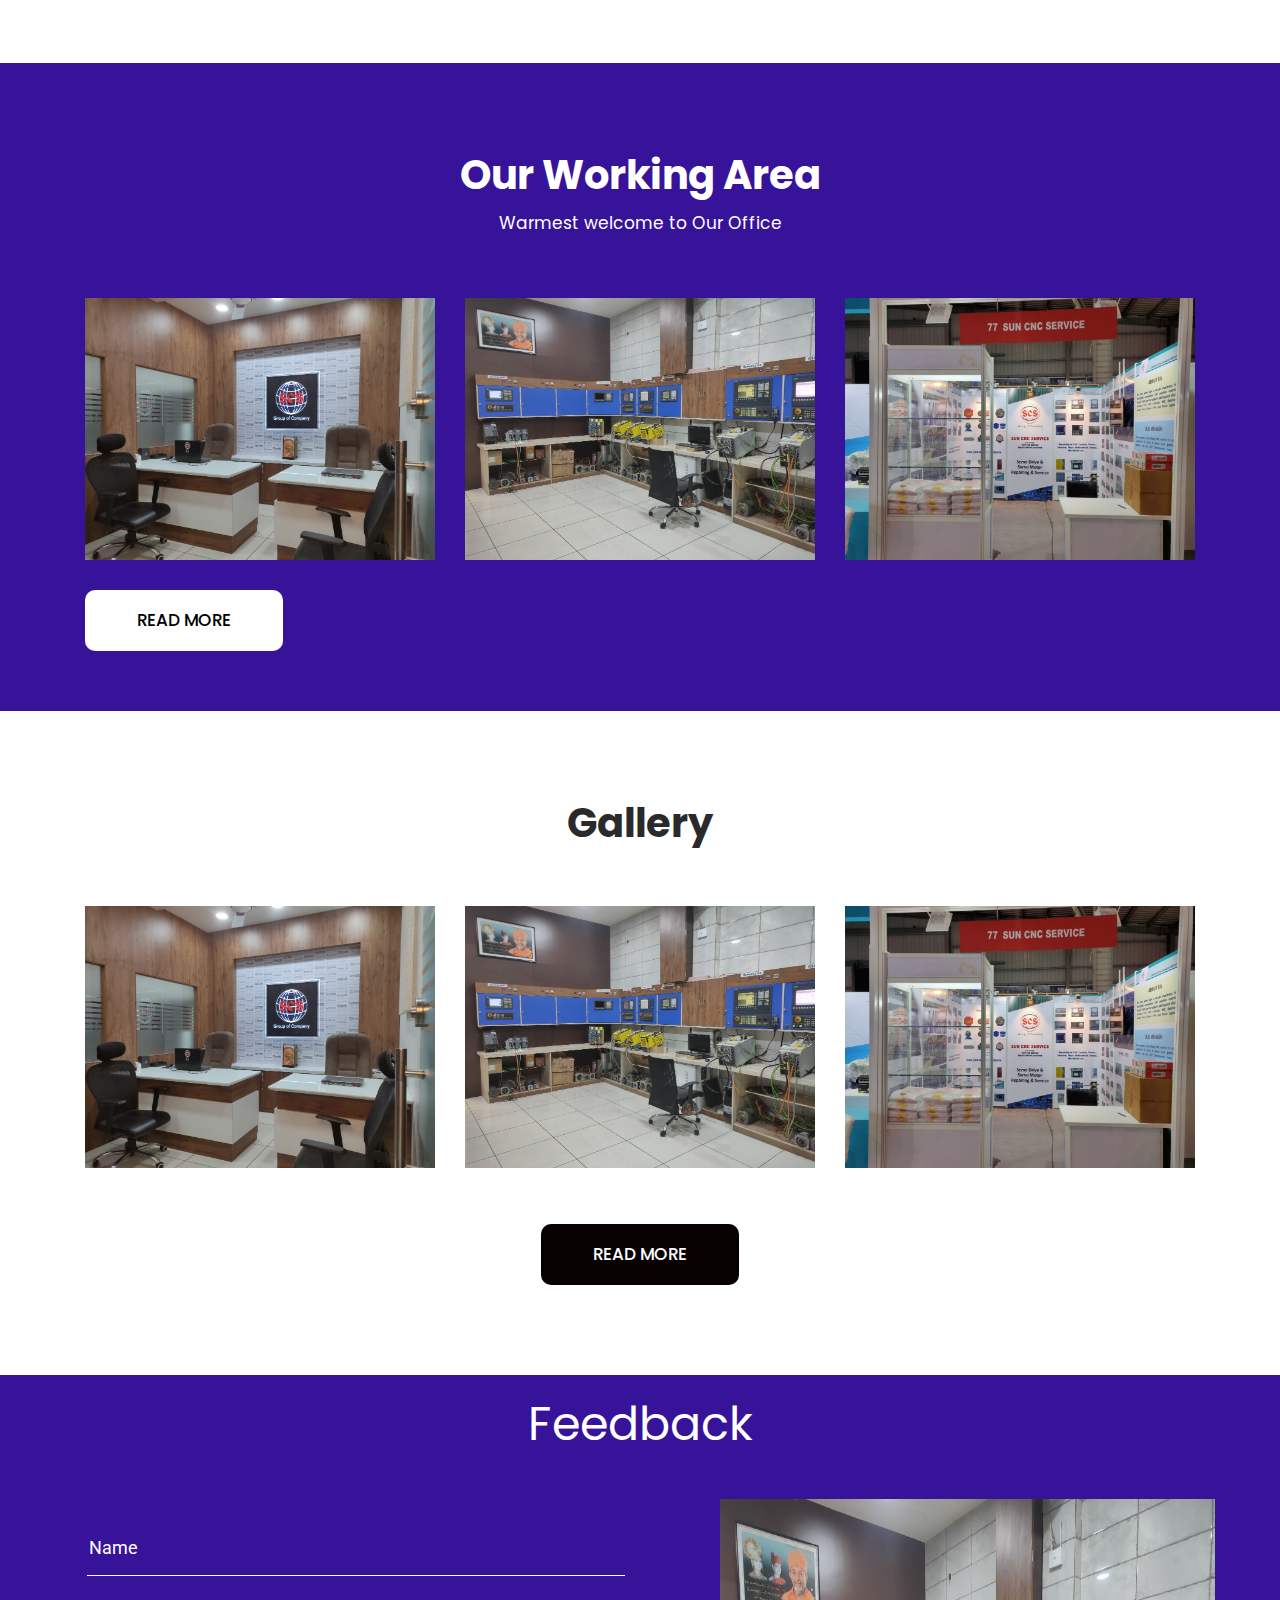
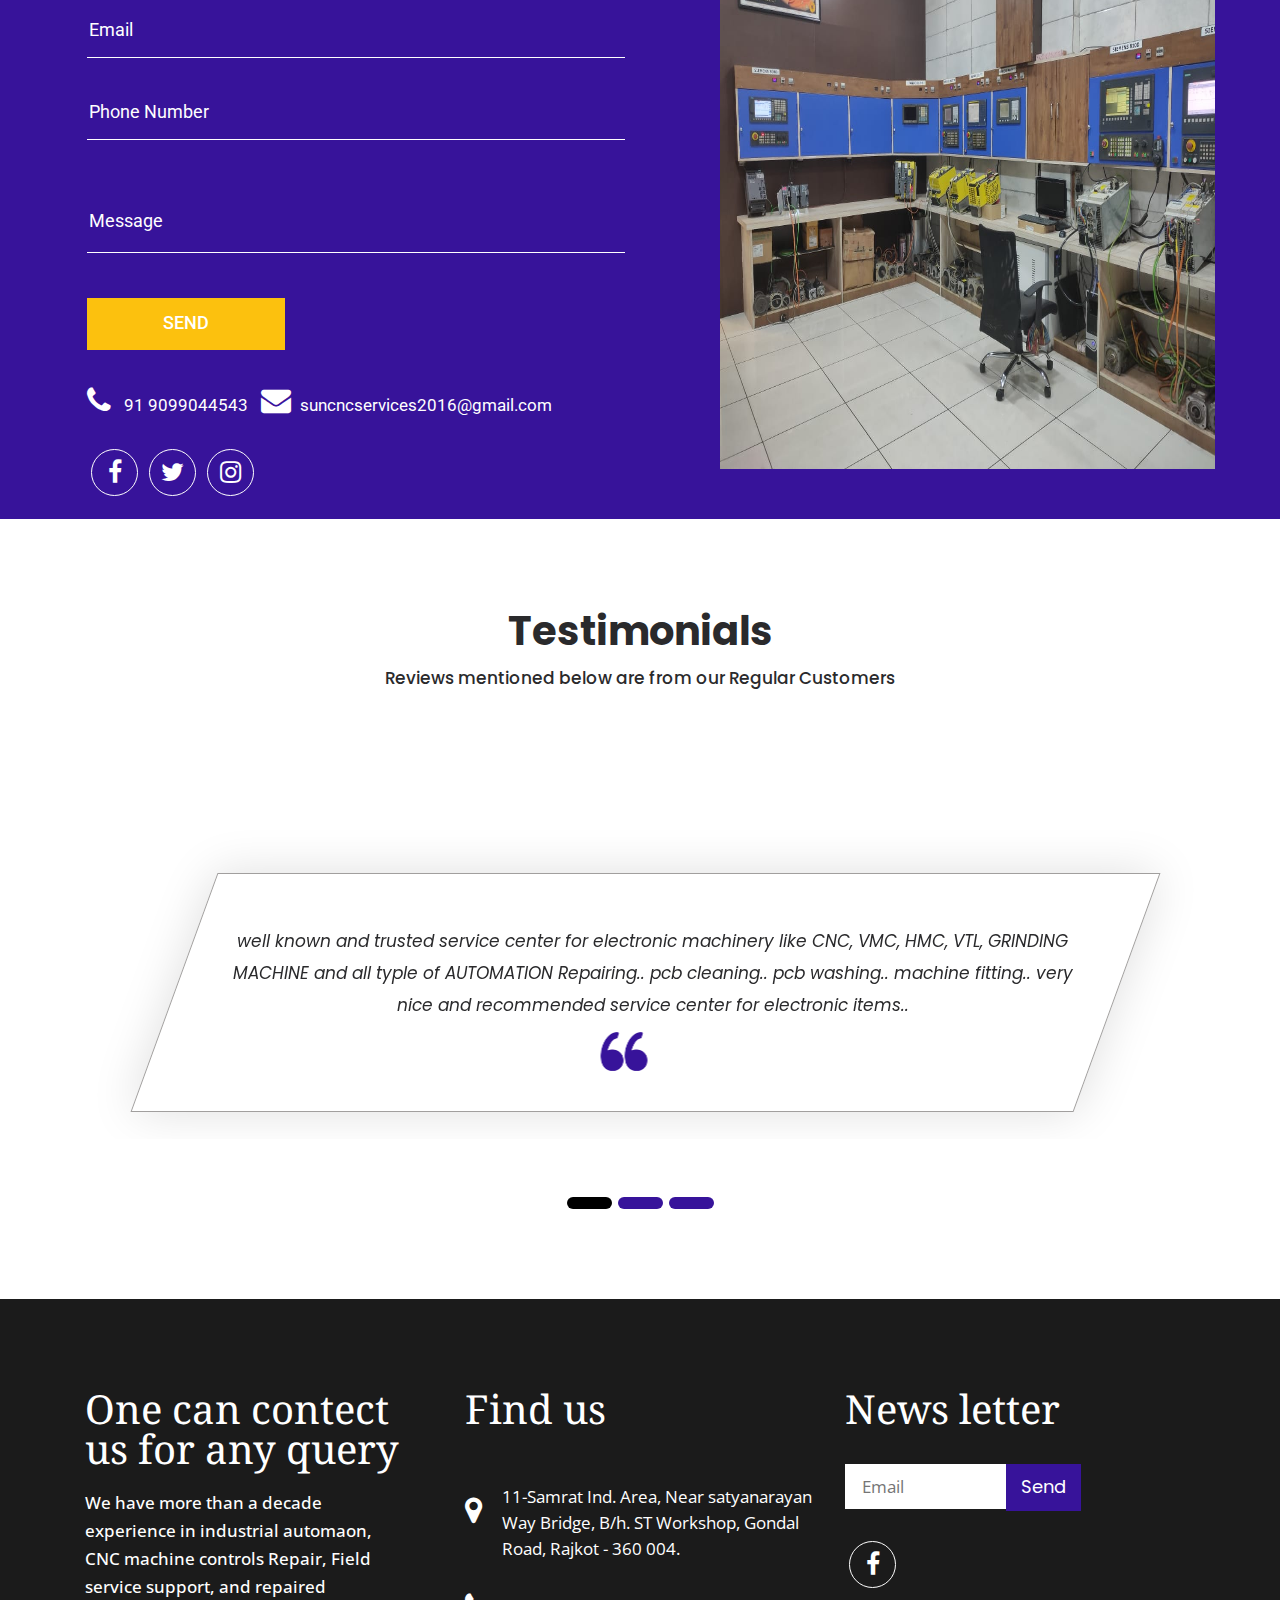
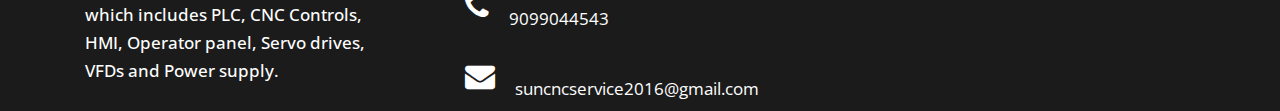
==== commit 6000fa6d: "Update Numbers in index.html" ====
--- a/index.html
+++ b/index.html
@@ -364,7 +364,7 @@
                         <a href="#"
                           ><i class="fa fa-phone" aria-hidden="true"></i
                         ></a>
-                        91 87587 00587
+                        91 9099044543
                       </li>
                       <li>
                         <a href="#"
@@ -554,8 +554,7 @@
                     <a href="#"
                       ><i class="fa fa-phone" aria-hidden="true"></i></a
                     ><br />
-                    9099044543<br />
-                    9723030727
+                    9099044543
                   </li>
                   <li>
                     <a href="#"
